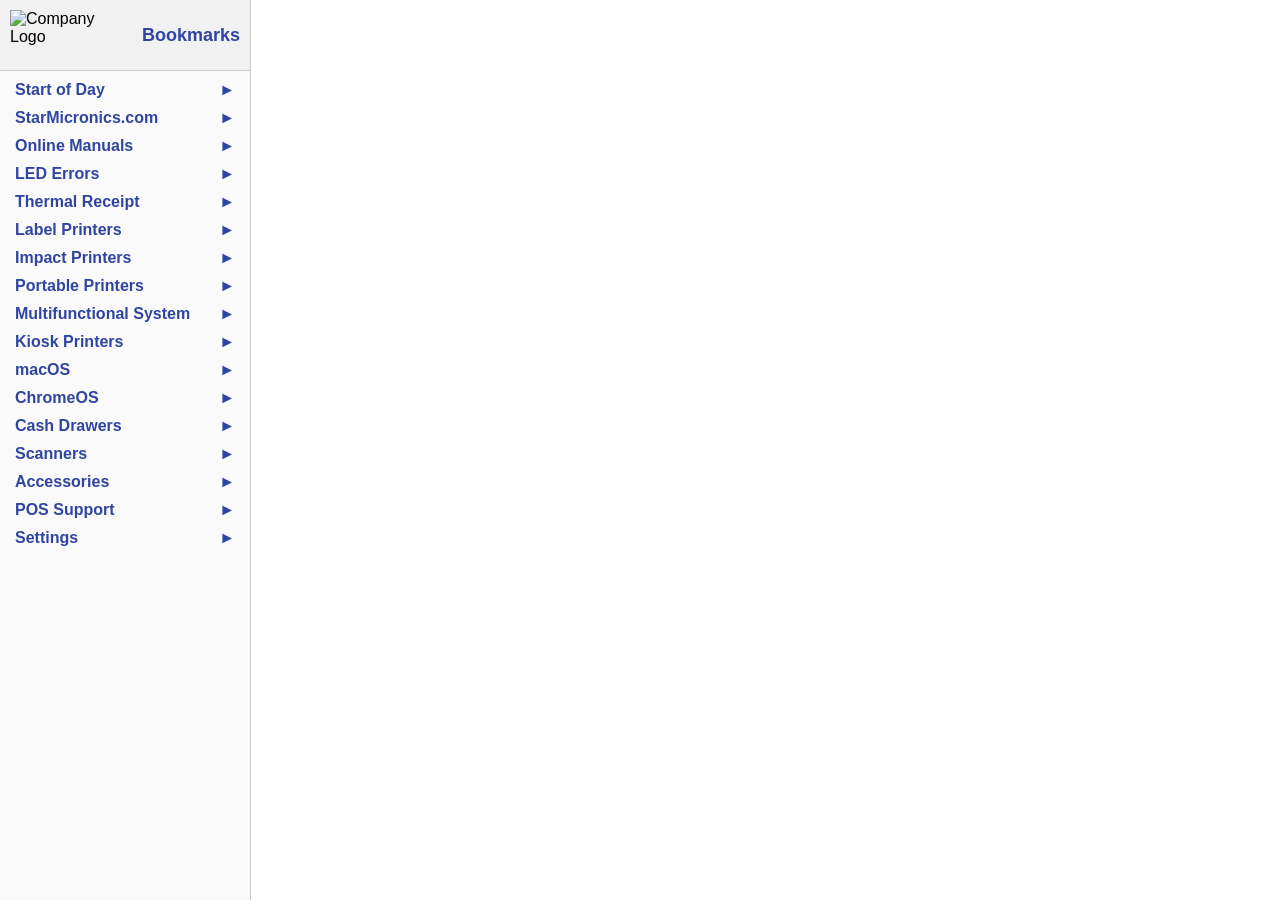
==== index.html @ 552fd94f "Publish MST Bookmarks static site for GitHub Pages. Adds index entry, .nojekyll, and README so the b" ====
<!DOCTYPE html>
<html lang="en">
<head>
  <meta charset="UTF-8">
  <meta http-equiv="refresh" content="0; url=BookMarks.html">
  <link rel="canonical" href="BookMarks.html">
  <title>MST Bookmarks</title>
</head>
<body>
  <p><a href="BookMarks.html">Open MST Bookmarks</a></p>
</body>
</html>
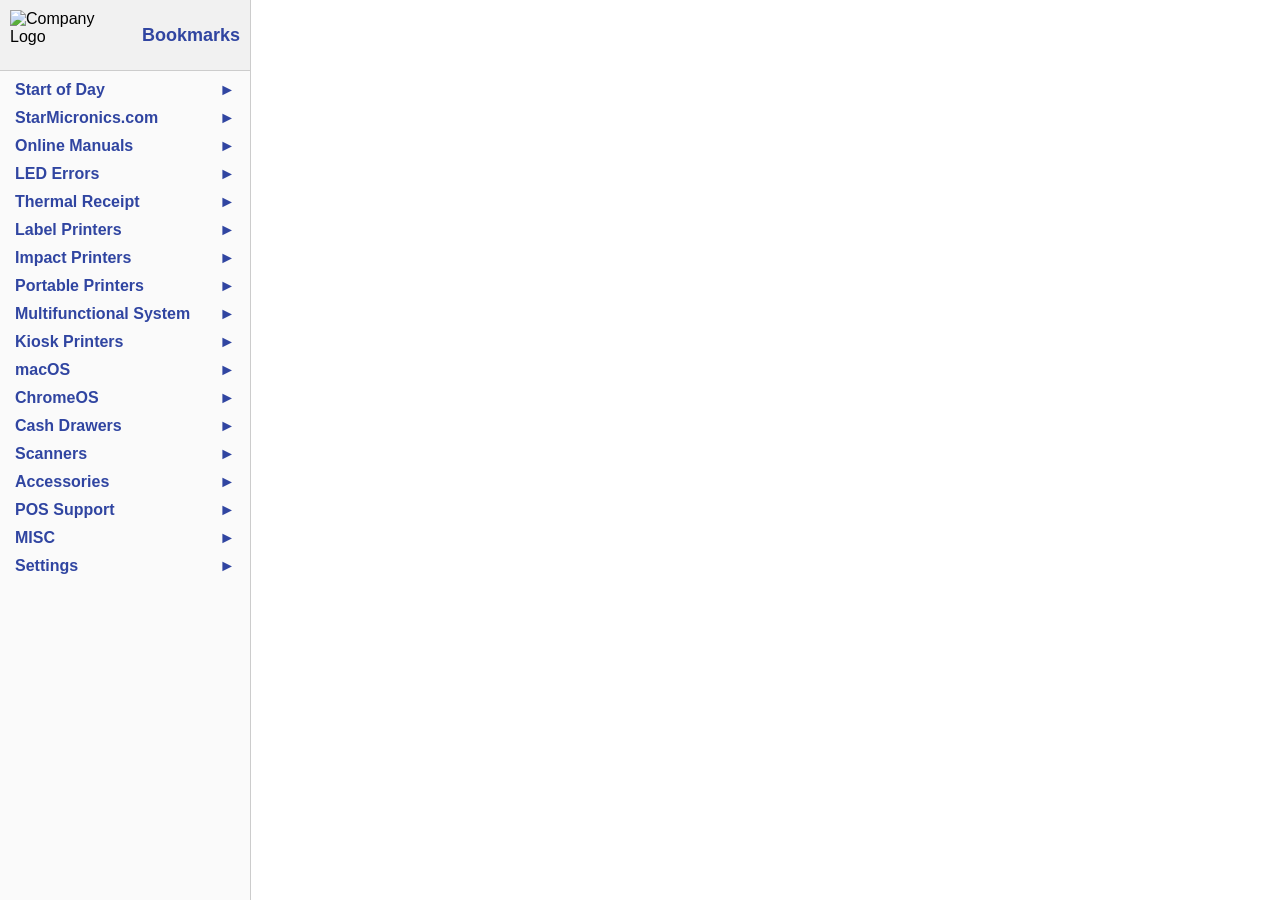
==== commit 1ec5137d: "Remove old bookmarks page, update customization UI, and add lookup data module" ====
--- a/index.html
+++ b/index.html
@@ -2,11 +2,1193 @@
 <html lang="en">
 <head>
   <meta charset="UTF-8">
-  <meta http-equiv="refresh" content="0; url=BookMarks.html">
-  <link rel="canonical" href="BookMarks.html">
-  <title>MST Bookmarks</title>
+  <meta name="viewport" content="width=device-width, initial-scale=1.0">
+  <meta name="robots" content="noindex, nofollow">
+  <title>Bookmarks</title>
+
+<link rel="stylesheet" href="data/css/styles.css">
+
+
 </head>
 <body>
-  <p><a href="BookMarks.html">Open MST Bookmarks</a></p>
+
+  <!-- Sidebar -->
+  <div id="sidebar">
+    <div class="sidebar-header">
+      <img src="https://starmicronics.com/help-center/wp-content/uploads/2020/04/cropped-cropped-Star-Logo-faq-1-1.png" alt="Company Logo" />
+      <h1>Bookmarks</h1>
+    </div>
+
+    <div class="sidebar-content">
+	
+	
+	            	<!-- Category: Start of Day -->
+            			<div class="menu-category" data-id="start-of-day">
+                		<div class="menu-header" onclick="toggleSubmenu(this)">Start of Day</div>
+                		<div class="submenu">
+                    			<a href="https://portal.insperity.com/cs/nsp/index" target="_blank" rel="noopener">Insperity Portal</a>
+		    			<a href="https://starmicronics.onelogin.com/portal" target="_blank" rel="noopener">OneLogin</a>
+                    			<a href="https://starmicronics-my.sharepoint.com/:x:/r/personal/jproyale_starmicronics_com/Documents/Calendario_2026_Q2_rev2.xlsx?d=w1f30620d3a5d46d4b29a61f08160d730&e=4%3a876e6a8d97a84edfaef6d04104dcf1d8&sharingv2=true&fromShare=true&at=9" target="_blank" rel="noopener">Calendario 26 Q2V2</a>
+                    			<a href="https://starmicronics-my.sharepoint.com/:x:/r/personal/jproyale_starmicronics_com/_layouts/15/Doc.aspx?sourcedoc=%7BAB12F56A-429F-43FE-9EB7-D70F8653BCE8%7D&file=MST%20Case%20Report_2024_rev2%202.xlsx&action=default&mobileredirect=true&DefaultItemOpen=1" target="_blank" rel="noopener">MST Case Report</a>
+                    			<a href="https://starmicronics-my.sharepoint.com/:x:/r/personal/jproyale_starmicronics_com/_layouts/15/Doc.aspx?sourcedoc=%7B5C185CD3-61A2-44ED-827C-2BBE449B094A%7D&file=Serial%20Number%20and%20Warranty%20LookUp%20Tool%202023_Light_MST_rev1.1.xlsx&action=default&mobileredirect=true&DefaultItemOpen=1" target="_blank" rel="noopener">Serial Number Search</a>
+                    			<a href="https://starmicronics.lightning.force.com/lightning/page/home" target="_blank" rel="noopener">Salesforce</a>
+		    			<a href="https://www.dropbox.com/work/~Firmware" target="_blank" rel="noopener">Dropbox</a>
+		    			<a href="https://starai.starmicronics.com/" target="_blank" rel="noopener">Star AI</a>
+		    			<a href="https://starmicronics.sharepoint.com/sites/ITTeam/_layouts/15/listforms.aspx?cid=OWFmM2RjYmItNjI4Mi00NjUzLWExZjItZDBmY2ZkYWM4Zjg0&nav=ZWQ3YWM4OWMtYmEzOC00YTNiLWEwNWQtNGVmNTg2M2FmNTI2" target="_blank" rel="noopner">IT Help Desk Form</a>
+					<a href="https://starmicronics.sharepoint.com/:x:/s/MSTMsftTeamsGroup/IQDpHOlBJnt4S6MWox6THQoWAV2IGKGFjDh8aEO6LmSaL4g?e=MAB5lb" target="_blank" rel="noopener">ARM Driver Contact</a>
+					
+                </div>
+            </div>
+
+		   	<!-- starmicronics.com/ -->
+				<div class="menu-category" data-id="starmicronics">
+				<div class="menu-header" onclick="toggleSubmenu(this)">StarMicronics.com</div>
+				<div class="submenu">
+					<a href="https://starmicronics.com/all-products/" target="contentFrame">All Products</a>
+					<a href="https://starmicronics.com/support/" target="contentFrame">Drivers and Manuals</a>
+					<a href="https://starmicronics.com/help-center/" target="contentFrame">Help Center</a>
+
+					
+
+				</div>	
+					
+			</div>
+					
+				
+                       
+
+
+			<!-- Category: Online MANUALS -->
+		 		<div class="menu-category" data-id="online-manuals">
+				<div class="menu-header" onclick="toggleSubmenu(this)">Online Manuals</div>
+				<div class="submenu">
+			<!-- TSP100 Submenu -->
+				<div class="has-sub-submenu" onclick="toggleSubSubmenu(event, this)">TSP100</div>
+				<div class="sub-submenu">
+					
+					<a href="https://www.star-m.jp/products/s_print/tsp100iiibi/manual/en/index.htm" target="contentFrame">TSP100IIIBi</a>
+					<a href="https://www.star-m.jp/products/s_print/tsp100iiilan/manual/en/index.htm" target="contentFrame">TSP100IIILAN</a>
+					<a href="https://www.star-m.jp/products/s_print/tsp100iiiu/manual/en/index.htm" target="contentFrame">TSP100IIIU</a>
+					<a href="https://www.star-m.jp/products/s_print/tsp100iiiw/manual/en/index.htm" target="contentFrame">TSP100IIIW</a>
+					<a href="https://star-m.jp/products/s_print/oml/tsp100iv/manual/en/index.htm" target="contentFrame">TSP100IV</a>
+					<a href="https://www.star-m.jp/products/s_print/oml/tsp100ivsk/manual/en/index.htm" target="contentFrame">TSP100IV SK</a>
+			</div>
+
+
+
+
+
+			<!-- MCP Submenu -->
+				<div class="has-sub-submenu" onclick="toggleSubSubmenu(event, this)">MCP</div>
+				<div class="sub-submenu">
+					<a href="https://www.star-m.jp/products/s_print/mcprint2/manual/en/index.htm" target="contentFrame">mC-Print2</a>
+					<a href="https://www.star-m.jp/products/s_print/mcprint3/manual/en/index.htm" target="contentFrame">mC-Print3 1st GEN</a>
+					<a href="https://www.star-m.jp/products/s_print/oml/mcprint3_gen2/manual/en/index.htm" target="contentFrame">mC-Print3 2nd GEN</a>
+				</div>
+
+			<!-- MCL Submenu -->
+				<div class="has-sub-submenu" onclick="toggleSubSubmenu(event, this)">MCL</div>
+				<div class="sub-submenu">
+					<a href="https://star-m.jp/products/s_print/oml/mclabel2/manual/en/index.htm" target="contentFrame">mC-Label2</a>
+					<a href="https://star-m.jp/products/s_print/oml/mclabel3/manual/en/index.htm" target="contentFrame">mC-Label3</a>
+
+				</div>
+
+					<a href="https://www.star-m.jp/products/s_print/mpop/manual/en/index.htm" target="contentFrame">mPOP</a>
+			
+			<!-- MCW10 Submenu -->			
+				<div class="has-sub-submenu" onclick="toggleSubSubmenu(event, this)">MCW10</div>
+				<div class="sub-submenu">
+					<a href="https://star-m.jp/products/s_print/oml/mcw10/manual/en/index.htm" target="contentFrame">Online Manual</a>
+					<a href="https://starmicronics.com/help-center/knowledge-base/how-to-setup-the-mcw10-wireless-lan-unit/" target="contentFrame">Setup Guide</a>
+					<a href="https://starmicronics.com/help-center/knowledge-base/how-to-reset-the-mcw10-wireless-lan-unit/" target="contentFrame">Reset Network</a>
+					</div>
+
+
+			<!-- Other links -->
+					<a href="https://star-m.jp/products/s_print/oml/bsc10ii/manual/en/index.htm" target="contentFrame">BSC10II</A>
+
+        </div>
+      </div>
+
+
+
+
+			<!-- Category: LED Errors -->
+				<div class="menu-category" data-id="led-errors">
+				<div class="menu-header" onclick="toggleSubmenu(this)">LED Errors</div>
+				<div class="submenu">
+
+			<!-- TSP100 Submenu -->
+				<div class="has-sub-submenu" onclick="toggleSubSubmenu(event, this)">TSP100</div>
+				<div class="sub-submenu">
+					
+					<a href="https://www.star-m.jp/products/s_print/tsp100iiibi/manual/en/troubleshooting/ledIndicators.htm" target="contentFrame">TSP100IIIBi</a>
+					<a href="https://www.star-m.jp/products/s_print/tsp100iiilan/manual/en/troubleshooting/ledIndicators.htm" target="contentFrame">TSP100IIILAN</a>
+					<a href="https://www.star-m.jp/products/s_print/tsp100iiiu/manual/en/troubleshooting/ledIndicators.htm" target="contentFrame">TSP100IIIU</a>
+					<a href="https://www.star-m.jp/products/s_print/tsp100iiiw/manual/en/troubleshooting/ledIndicators.htm" target="contentFrame">TSP100IIIW</a>
+					<a href="https://star-m.jp/products/s_print/oml/tsp100iv/manual/en/troubleshooting/ledIndicators.htm" target="contentFrame">TSP100IV</a>
+					<a href="https://www.star-m.jp/products/s_print/oml/tsp100ivsk/manual/en/troubleshooting/ledIndicators.htm" target="contentFrame">TSP100IV SK</a>
+					<a href="https://starmicronics.com/help-center/knowledge-base/how-do-i-read-the-error-status-or-led-codes-for-my-star-micronics-printer/" target="contentFrame">TSP100ECO</a>
+
+                </div>
+
+
+
+
+			<!-- MCP Submenu -->
+				<div class="has-sub-submenu" onclick="toggleSubSubmenu(event, this)">MCP</div>
+				<div class="sub-submenu">
+					<a href="https://www.star-m.jp/products/s_print/mcprint2/manual/en/troubleshooting/ledIndicators.htm" target="contentFrame">mC-Print2</a>
+					<a href="https://www.star-m.jp/products/s_print/mcprint3/manual/en/troubleshooting/ledIndicators.htm" target="contentFrame">mC-Print3</a>
+			</div>
+			<!-- MCL Submenu -->
+				<div class="has-sub-submenu" onclick="toggleSubSubmenu(event, this)">MCL</div>
+				<div class="sub-submenu">
+					<a href="https://star-m.jp/products/s_print/oml/mclabel2/manual/en/troubleshooting/ledIndicators.htm" target="contentFrame">mC-Label2</a>
+					<a href="https://star-m.jp/products/s_print/oml/mclabel3/manual/en/troubleshooting/ledIndicators.htm" target="contentFrame">mC-Label3</a>
+
+			</div>
+
+					<a href="https://www.star-m.jp/products/s_print/mpop/manual/en/troubleshooting/ledIndicators.htm" target="contentFrame">mPOP</a>
+					<a href="https://star-m.jp/products/s_print/oml/mcw10/manual/en/troubleshooting/ledIndicators.htm" target="contentFrame">MCW10</a>
+					<a href="https://star-m.jp/products/s_print/oml/bsc10ii/manual/en/troubleshooting/ledIndicators.htm" target="contentFrame">BSC10II</a>
+
+            </div>
+		</div>
+
+	
+
+
+			<!-- Category: Thermal Receipt Printers Product/supportpage -->
+				<div class="menu-category" data-id="thermal-receipt">
+				<div class="menu-header" onclick="toggleSubmenu(this)">Thermal Receipt</div>
+				<div class="submenu">
+					<a href="https://starmicronics.com/all-products/#thermal" target="contentFrame"> All Thermal Printers</a>
+
+			<!-- TSP100IIIBi Submenu -->
+				<div class="has-sub-submenu" onclick="toggleSubSubmenu(event, this)">TSP100IIIBi</div>
+				<div class="sub-submenu">
+					<a href="https://starmicronics.com/support/products/tsp100iii-support-page/" target="contentFrame">Support Page</a>
+					<a href="https://starmicronics.com/product/tsp143iii-thermal-receipt-printer-usb-bluetooth-wireless/" target="contentFrame">Product Page</a>
+					<a href="https://www.star-m.jp/products/s_print/tsp100iiibi/manual/en/index.htm" target="contentFrame">Online Manual</a>
+					<a href="https://starmicronics.com/help-center/knowledge-base/how-to-install-a-tsp100-bluetooth-printer-on-windows-using-futureprnt/" target="contentFrame">Windows Setup</a>
+					<a href="https://starmicronics.com/help-center/knowledge-base/how-to-install-a-star-bluetooth-printer-on-mac-os-using-cups/" target="contentFrame">macOS Setup</a>
+					<a href="https://www.star-m.jp/products/s_print/tsp100iiibi/manual/en/troubleshooting/ledIndicators.htm" target="contentFrame">LED Errors</a>
+					<a href="https://starmicronics.com/help-center/knowledge-base/how-to-turn-auto-connection-on-or-off-for-desktop-bluetooth-interface/" target="contentFrame">Auto Connect ON/OFF</a>
+					<a href="https://starmicronics.com/help-center/knowledge-base/how-to-reset-star-bluetooth-printers/" target="contentFrame">Reset Bluetooth</a>
+					<a href="https://starmicronics.com/help-center/knowledge-base/how-to-adjust-print-density-on-a-thermal-printer/#articleTOC_2" target="contentFrame">Density Adjustment</a>
+					<a href="https://starmicronics.com/help-center/knowledge-base/how-to-update-a-printers-firmware-using-the-star-quick-setup-utility/" target="contentFrame">Firmware Update</a>
+					<a href="https://starmicronics.com/help-center/knowledge-base/how-to-reset-the-auto-cutter-of-tsp100-and-tsp650-printers/" target="contentFrame">Cutter Reset</a>
+					<a href="https://starmicronics.com/help-center/knowledge-base/how-to-install-opos-or-javapos-on-tsp100-series-on-windows-os/#articleTOC_0" target="contentFrame">OPOS Setup</a>
+					<a href="https://starmicronics.com/help-center/knowledge-base/how-to-configure-margins-and-paper-size-on-a-web-browser/" target="contentFrame">Browser Margins</a>
+					<a href="https://starmicronics.com/help-center/knowledge-base/how-to-test-star-products-using-the-star-quick-setup-utility-app/" target="contentFrame">Quick Setup Utility</a>
+
+
+
+			</div>
+
+			<!-- TSP100IIILAN Submenu -->
+				<div class="has-sub-submenu" onclick="toggleSubSubmenu(event, this)">TSP100IIILAN</div>
+				<div class="sub-submenu">
+					<a href="https://starmicronics.com/support/products/tsp100iii-support-page/" target="contentFrame">Support Page</a>
+					<a href="https://starmicronics.com/product/tsp143iii-thermal-receipt-printer-usb-bluetooth-wireless/" target="contentFrame">Product Page</a>
+					<a href="https://www.star-m.jp/products/s_print/tsp100iiilan/manual/en/index.htm" target="contentFrame">Online Manual</a>
+                    			<a href="https://starmicronics.com/help-center/knowledge-base/how-to-install-a-tsp100-ethernet-lan-or-wi-fi-printer-on-windows-using-futureprnt/" target="contentFrame">Windows Setup</a>
+                    			<a href="https://starmicronics.com/help-center/knowledge-base/how-to-install-a-star-ethernet-lan-or-wifi-printer-on-macos-using-cups/" target="contentFrame">macOS Setup</a>
+					<a href="https://www.star-m.jp/products/s_print/tsp100iiilan/manual/en/troubleshooting/ledIndicators.htm" target="contentFrame">LED Errors</a>
+                    			<a href="https://starmicronics.com/help-center/knowledge-base/how-to-assign-a-static-ip-address-to-an-ethernet-or-wi-fi-printer/" target="contentFrame">Assign Static IP</a>
+					<a href="https://www.star-m.jp/products/s_print/tsp100iiilan/manual/en/settings/initializingLAN.htm" target="contentFrame">Reset Network</a>
+					<a href="https://starmicronics.com/help-center/knowledge-base/how-to-adjust-print-density-on-a-thermal-printer/#articleTOC_2" target="contentFrame">Density Adjustment</a>
+					<a href="https://starmicronics.com/help-center/knowledge-base/how-to-update-a-printers-firmware-using-the-star-quick-setup-utility/" target="contentFrame">Firmware Update</a>
+					<a href="https://starmicronics.com/help-center/knowledge-base/how-to-reset-the-auto-cutter-of-tsp100-and-tsp650-printers/" target="contentFrame">Cutter Reset</a>
+					<a href="https://starmicronics.com/help-center/knowledge-base/how-to-install-opos-or-javapos-on-tsp100-series-on-windows-os/#articleTOC_0" target="contentFrame">OPOS Setup</a>
+					<a href="https://starmicronics.com/help-center/knowledge-base/how-to-configure-margins-and-paper-size-on-a-web-browser/" target="contentFrame">Browser Margins</a>
+					<a href="https://starmicronics.com/help-center/knowledge-base/how-to-test-star-products-using-the-star-quick-setup-utility-app/" target="contentFrame">Quick Setup Utility</a>
+					<a href="https://starmicronics.com/help-center/knowledge-base/how-to-disable-dhcp-timeout/#articleTOC_2" target="contentFrame">Disble DHCP Timeout</a>
+
+			</div>
+			<!-- TSP100IIIU Submenu -->
+				<div class="has-sub-submenu" onclick="toggleSubSubmenu(event, this)">TSP100IIIU</div>
+				<div class="sub-submenu">
+					<a href="https://starmicronics.com/support/products/tsp100iii-support-page/" target="contentFrame">Support Page</a>
+					<a href="https://starmicronics.com/product/tsp143iii-thermal-receipt-printer-usb-bluetooth-wireless/" target="contentFrame">Product Page</a>
+					<a href="https://www.star-m.jp/products/s_print/tsp100iiiu/manual/en/index.htm" target="contentFrame">Online Manual</a>
+					<a href="https://starmicronics.com/help-center/knowledge-base/how-to-install-a-tsp100-usb-printer-on-windows-using-futureprnt/" target="contentFrame">Windows Setup</a>
+					<a href="https://starmicronics.com/help-center/knowledge-base/how-to-install-a-star-usb-printer-on-macos-using-cups/" target="contentFrame">macOS Setup</a>
+					<a href="https://www.star-m.jp/products/s_print/tsp100iiiu/manual/en/troubleshooting/ledIndicators.htm" target="contentFrame">LED Errors</a>
+					<a href="https://starmicronics.com/help-center/knowledge-base/how-to-adjust-print-density-on-a-thermal-printer/#articleTOC_2" target="contentFrame">Density Adjustment</a>
+					<a href="https://starmicronics.com/help-center/knowledge-base/how-to-update-a-printers-firmware-using-the-star-quick-setup-utility/" target="contentFrame">Firmware Update</a>
+					<a href="https://starmicronics.com/help-center/knowledge-base/how-to-reset-the-auto-cutter-of-tsp100-and-tsp650-printers/" target="contentFrame">Cutter Reset</a>
+					<a href="https://starmicronics.com/help-center/knowledge-base/how-to-install-opos-or-javapos-on-tsp100-series-on-windows-os/#articleTOC_0" target="contentFrame">OPOS Setup</a>
+					<a href="https://starmicronics.com/help-center/knowledge-base/how-to-configure-margins-and-paper-size-on-a-web-browser/" target="contentFrame">Browser Margins</a>
+					<a href="https://starmicronics.com/help-center/knowledge-base/how-to-test-star-products-using-the-star-quick-setup-utility-app/" target="contentFrame">Quick Setup Utility</a>
+
+			</div>
+
+			<!-- TSP100IIIW Submenu -->
+				<div class="has-sub-submenu" onclick="toggleSubSubmenu(event, this)">TSP100IIIW</div>
+				<div class="sub-submenu">
+					<a href="https://starmicronics.com/support/products/tsp100iii-support-page/" target="contentFrame">Support Page</a>
+					<a href="https://starmicronics.com/product/tsp143iii-thermal-receipt-printer-usb-bluetooth-wireless/" target="contentFrame">Product Page</a>
+					<a href="https://www.star-m.jp/products/s_print/tsp100iiiw/manual/en/index.htm" target="contentFrame">Online Manual</a>
+                    			<a href="https://starmicronics.com/help-center/knowledge-base/how-to-install-a-tsp100-ethernet-lan-or-wi-fi-printer-on-windows-using-futureprnt/" target="contentFrame">Windows Setup</a>
+                    			<a href="https://starmicronics.com/help-center/knowledge-base/how-to-install-a-star-ethernet-lan-or-wifi-printer-on-macos-using-cups/" target="contentFrame">macOS Setup</a>
+					<a href="https://starmicronics.com/help-center/knowledge-base/how-to-connect-a-tsp100iiiw-printer-to-a-wi-fi-network-using-wps/" target="contentFrame">WPS Setup</a>
+                    			<a href="https://starmicronics.com/help-center/knowledge-base/how-to-setup-a-tsp100iiiw-on-a-wifi-network/" target="contentFrame">NO WPS Setup</a>
+					<a href="https://www.star-m.jp/products/s_print/tsp100iiiw/manual/en/troubleshooting/ledIndicators.htm" target="contentFrame">LED Errors</a>
+					<a href="https://starmicronics.com/help-center/knowledge-base/how-to-assign-a-static-ip-address-to-an-ethernet-or-wi-fi-printer/" target="contentFrame">Assign Static IP</a>
+					<a href="https://www.star-m.jp/products/s_print/tsp100iiiw/manual/en/settings/initializingWLAN.htm" target="contentFrame">Reset Network</a>
+					<a href="https://starmicronics.com/help-center/knowledge-base/how-to-adjust-print-density-on-a-thermal-printer/#articleTOC_2" target="contentFrame">Density Adjustment</a>
+					<a href="https://starmicronics.com/help-center/knowledge-base/how-to-update-a-printers-firmware-using-the-star-quick-setup-utility/" target="contentFrame">Firmware Update</a>
+					<a href="https://starmicronics.com/help-center/knowledge-base/how-to-reset-the-auto-cutter-of-tsp100-and-tsp650-printers/" target="contentFrame">Cutter Reset</a>
+					<a href="https://starmicronics.com/help-center/knowledge-base/how-to-install-opos-or-javapos-on-tsp100-series-on-windows-os/#articleTOC_0" target="contentFrame">OPOS Setup</a>
+					<a href="https://starmicronics.com/help-center/knowledge-base/how-to-configure-margins-and-paper-size-on-a-web-browser/" target="contentFrame">Browser Margins</a>
+					<a href="https://starmicronics.com/help-center/knowledge-base/how-to-test-star-products-using-the-star-quick-setup-utility-app/" target="contentFrame">Quick Setup Utility</a>
+					<a href="https://starmicronics.com/help-center/knowledge-base/how-to-disable-dhcp-timeout/#articleTOC_2" target="contentFrame">Disble DHCP Timeout</a>
+
+
+			</div>
+
+
+
+			<!-- TSP100IV Submenu -->
+				<div class="has-sub-submenu" onclick="toggleSubSubmenu(event, this)">TSP100IV</div>
+				<div class="sub-submenu">
+					<a href="https://starmicronics.com/support/products/tsp100iv-support-page/" target="contentFrame">Support Page</a>
+					<a href="https://starmicronics.com/product/tsp143iv-thermal-receipt-printer/" target="contentFrame">Product Page</a>
+					<a href="https://star-m.jp/products/s_print/oml/tsp100iv/manual/en/index.htm" target="contentFrame">Online Manual</a>
+                   			<a href="https://starmicronics.com/help-center/knowledge-base/how-to-install-a-bluetooth-printer-using-star-windows-software/" target="contentFrame">BT Win Setup</a>
+					<a href="https://starmicronics.com/help-center/knowledge-base/how-to-install-a-star-bluetooth-printer-on-mac-os-using-cups/" target="contentFrame">BT MAC Setup</a>
+                    			<a href="https://starmicronics.com/help-center/knowledge-base/how-to-install-an-ethernet-or-Wi-Fi-printer-using-star-windows-software/" target="contentFrame">L/W Win Setup</a>
+                    			<a href="https://starmicronics.com/help-center/knowledge-base/how-to-install-a-star-ethernet-lan-or-wifi-printer-on-macos-using-cups/" target="contentFrame">L/W MAC Setup</a>
+					<a href="https://starmicronics.com/help-center/knowledge-base/how-to-install-a-usb-printer-using-star-windows-software/" target="contentFrame">USB Win Setup</a>
+					<a href="https://starmicronics.com/help-center/knowledge-base/how-to-install-a-star-usb-printer-on-macos-using-cups/" target="contentFrame">USB MAC Setup</a>
+					<a href="https://star-m.jp/products/s_print/oml/tsp100iv/manual/en/troubleshooting/ledIndicators.htm" target="contentFrame">LED Errors</a>
+					<a href="https://starmicronics.com/help-center/knowledge-base/how-to-assign-a-static-ip-address-to-an-ethernet-or-wi-fi-printer/" target="contentFrame">Assign Static IP</a>
+					<a href="https://starmicronics.com/help-center/knowledge-base/how-to-turn-auto-connection-on-or-off-for-desktop-bluetooth-interface/" target="contentFrame">Auto Connect ON/OFF</a>
+					<a href="https://star-m.jp/products/s_print/oml/tsp100iv/manual/en/convenientFunctions/initializingNetwork.htm" target="contentFrame">Reset BT & Network</a>
+					<a href="https://starmicronics.com/help-center/knowledge-base/how-to-update-a-printers-firmware-using-the-star-quick-setup-utility/" target="contentFrame">Firmware Update</a>
+					<a href="https://starmicronics.com/help-center/knowledge-base/how-to-reset-the-auto-cutter-of-tsp100-and-tsp650-printers/" target="contentFrame">Cutter Reset</a>
+					<a href="https://starmicronics.com/help-center/knowledge-base/how-to-adjust-print-density-on-a-thermal-printer/#articleTOC_4" target="contentFrame">Density Adjustment</a>
+					<a href="https://starmicronics.com/help-center/knowledge-base/setup-opos-driver-with-star-printers-using-starprnt-utility/" target="contentFrame">OPOS Setup</a>
+					<a href="https://starmicronics.com/help-center/knowledge-base/how-to-configure-margins-and-paper-size-on-a-web-browser/" target="contentFrame">Browser Margins</a>
+					<a href="https://starmicronics.com/help-center/knowledge-base/how-to-test-star-products-using-the-star-quick-setup-utility-app/" target="contentFrame">Quick Setup Utility</a>
+					<a href="https://starmicronics.com/help-center/knowledge-base/how-to-disable-dhcp-timeout/#articleTOC_6" target="contentFrame">Disble DHCP Timeout</a>
+					<a href="https://star-m.jp/products/s_print/oml/tsp100iv/manual/en/convenientFunctions/settingsCloudPRNT.htm" target="contentFrame">CloudPRNT Setup</a>
+					<a href="http://webprnt.com/demofiles/CloudPRNT.html" target="contentFrame">CloudPRNT Demo</a>
+
+					
+			</div>
+
+			<!-- TSP100ECO Submenu -->
+				<div class="has-sub-submenu" onclick="toggleSubSubmenu(event, this)">TSP100ECO</div>
+				<div class="sub-submenu">
+					<a href="https://starmicronics.com/support/products/tsp100eco-support-page/" target="contentFrame">Support Page</a>
+					<a href="https://starmicronics.com/help-center/knowledge-base/how-to-install-a-tsp100-usb-printer-on-windows-using-futureprnt/" target="contentFrame">Windows Setup</a>
+					<a href="https://starmicronics.com/help-center/knowledge-base/how-to-install-a-star-usb-printer-on-macos-using-cups/" target="contentFrame">MACOS Setup</a>
+					<a href="https://starmicronics.com/help-center/knowledge-base/how-do-i-read-the-error-status-or-led-codes-for-my-star-micronics-printer/" target="contentFrame">LED Errors</a>
+					<a href="https://starmicronics.com/help-center/knowledge-base/how-to-adjust-print-density-on-a-thermal-printer/#articleTOC_2" target="contentFrame">Density Adjustment</a>
+					<a href="https://starmicronics.com/help-center/knowledge-base/how-to-update-a-printers-firmware-using-the-star-quick-setup-utility/" target="contentFrame">Firmware Update</a>
+					<a href="https://starmicronics.com/help-center/knowledge-base/how-to-reset-the-auto-cutter-of-tsp100-and-tsp650-printers/" target="contentFrame">Cutter Reset</a>
+					<a href="https://starmicronics.com/help-center/knowledge-base/how-to-install-opos-or-javapos-on-tsp100-series-on-windows-os/#articleTOC_0" target="contentFrame">OPOS Setup</a>
+					<a href="https://starmicronics.com/help-center/knowledge-base/how-to-configure-margins-and-paper-size-on-a-web-browser/" target="contentFrame">Browser Margins</a>
+					<a href="https://starmicronics.com/help-center/knowledge-base/how-to-test-star-products-using-the-star-quick-setup-utility-app/" target="contentFrame">Quick Setup Utility</a>
+
+
+			</div>		
+	
+
+
+			<!-- mC-Print2 Submenu -->
+				<div class="has-sub-submenu" onclick="toggleSubSubmenu(event, this)">mC-Print2</div>
+				<div class="sub-submenu">
+                    			<a href="https://starmicronics.com/support/products/mc-print2-support-page/" target="contentFrame">Support Page</a>
+                    			<a href="https://starmicronics.com/product/mc-print2-mpos-credit-card-receipt-printer-space-saving-footprint/" target="contentFrame">Product Page</a>
+					<a href="https://www.star-m.jp/products/s_print/mcprint2/manual/en/index.htm" target="contentFrame">Online Manual</a>
+					<a href="https://starmicronics.com/help-center/knowledge-base/how-to-install-a-bluetooth-printer-using-star-windows-software/" target="contentFrame">BT Win Setup</a>
+					<a href="https://starmicronics.com/help-center/knowledge-base/how-to-install-a-star-bluetooth-printer-on-mac-os-using-cups/" target="contentFrame">BT MAC Setup</a>
+                    			<a href="https://starmicronics.com/help-center/knowledge-base/how-to-install-an-ethernet-or-Wi-Fi-printer-using-star-windows-software/" target="contentFrame">L/W Win Setup</a>
+                    			<a href="https://starmicronics.com/help-center/knowledge-base/how-to-install-a-star-ethernet-lan-or-wifi-printer-on-macos-using-cups/" target="contentFrame">L/W MAC Setup</a>
+					<a href="https://starmicronics.com/help-center/knowledge-base/how-to-install-a-usb-printer-using-star-windows-software/" target="contentFrame">USB Win Setup</a>
+					<a href="https://starmicronics.com/help-center/knowledge-base/how-to-install-a-star-usb-printer-on-macos-using-cups/" target="contentFrame">USB MAC Setup</a>
+					<a href="https://www.star-m.jp/products/s_print/mcprint2/manual/en/troubleshooting/ledIndicators.htm" target="contentFrame">LED Errors</a>
+					<a href="https://starmicronics.com/help-center/knowledge-base/how-to-assign-a-static-ip-address-to-an-ethernet-or-wi-fi-printer/" target="contentFrame">Assign Static IP</a>
+					<a href="https://starmicronics.com/help-center/knowledge-base/how-to-turn-auto-connection-on-or-off-for-desktop-bluetooth-interface/" target="contentFrame">Auto Connect ON/OFF</a>
+					<a href="https://www.star-m.jp/products/s_print/mcprint2/manual/en/settings/initializingNetwork.htm" target="contentFrame">Reset BT & Network</a>
+
+					<a href="https://starmicronics.com/help-center/knowledge-base/how-to-update-a-printers-firmware-using-the-star-quick-setup-utility/" target="contentFrame">Firmware Update</a>
+					<a href="https://starmicronics.com/help-center/knowledge-base/how-to-adjust-print-density-on-a-thermal-printer/#articleTOC_4" target="contentFrame">Density Adjustment</a>
+					<a href="https://starmicronics.com/help-center/knowledge-base/setup-opos-driver-with-star-printers-using-starprnt-utility/" target="contentFrame">OPOS Setup</a>
+					<a href="https://starmicronics.com/help-center/knowledge-base/how-to-configure-margins-and-paper-size-on-a-web-browser/" target="contentFrame">Browser Margins</a>
+					<a href="https://starmicronics.com/help-center/knowledge-base/how-to-test-star-products-using-the-star-quick-setup-utility-app/" target="contentFrame">Quick Setup Utility</a>
+					<a href="https://starmicronics.com/help-center/knowledge-base/how-to-disable-dhcp-timeout/#articleTOC_5" target="contentFrame">Disble DHCP Timeout</a>
+					<a href="https://www.star-m.jp/products/s_print/mcprint2/manual/en/settings/settingsCloudPRNT.htm" target="contentFrame">CloudPRNT Setup</a>
+					<a href="https://www.star-m.jp/products/s_print/mcprint2/manual/en/settings/settingsWebPRNT.htm" target="contentFrame">WebPRNT Setup</a>
+					<a href="http://webprnt.com/demofiles/CloudPRNT.html" target="contentFrame">CloudPRNT Demo</a>
+
+
+
+				
+				
+			</div>
+
+			<!-- mC-Print3 Submenu -->
+				<div class="has-sub-submenu" onclick="toggleSubSubmenu(event, this)">mC-Print3</div>
+				<div class="sub-submenu">
+					<a href="https://starmicronics.com/support/products/mc-print3-support-page/" target="contentFrame">Support Page</a>
+					<a href="https://starmicronics.com/product/mc-print3-pos-receipt-printer-retail-kitchen-online-ordering/" target="contentFrame">Product Page</a>
+					<a href="https://www.star-m.jp/products/s_print/mcprint3/manual/en/index.htm" target="contentFrame">Online Manual GEN1</a>
+					<a href="https://www.star-m.jp/products/s_print/oml/mcprint3_gen2/manual/en/index.htm" target="contentFrame">Online Manual GEN2</a>
+					<a href="https://starmicronics.com/help-center/knowledge-base/how-to-install-a-bluetooth-printer-using-star-windows-software/" target="contentFrame">BT Win Setup</a>
+					<a href="https://starmicronics.com/help-center/knowledge-base/how-to-install-a-star-bluetooth-printer-on-mac-os-using-cups/" target="contentFrame">BT MAC Setup</a>
+                    			<a href="https://starmicronics.com/help-center/knowledge-base/how-to-install-an-ethernet-or-Wi-Fi-printer-using-star-windows-software/" target="contentFrame">L/W Win Setup</a>
+                    			<a href="https://starmicronics.com/help-center/knowledge-base/how-to-install-a-star-ethernet-lan-or-wifi-printer-on-macos-using-cups/" target="contentFrame">L/W MAC Setup</a>
+					<a href="https://starmicronics.com/help-center/knowledge-base/how-to-install-a-usb-printer-using-star-windows-software/" target="contentFrame">USB Win Setup</a>
+					<a href="https://starmicronics.com/help-center/knowledge-base/how-to-install-a-star-usb-printer-on-macos-using-cups/" target="contentFrame">USB MAC Setup</a>
+					<a href="https://www.star-m.jp/products/s_print/mcprint3/manual/en/troubleshooting/ledIndicators.htm" target="contentFrame">LED Errors G1</a>
+					<a href="https://www.star-m.jp/products/s_print/oml/mcprint3_gen2/manual/en/troubleshooting/ledIndicators.htm" target="contentFrame">LED Errors G2</a>
+					<a href="https://starmicronics.com/help-center/knowledge-base/how-to-assign-a-static-ip-address-to-an-ethernet-or-wi-fi-printer/" target="contentFrame">Assign Static IP</a>
+					<a href="https://starmicronics.com/help-center/knowledge-base/how-to-turn-auto-connection-on-or-off-for-desktop-bluetooth-interface/" target="contentFrame">Auto Connect ON/OFF</a>
+					<a href="https://www.star-m.jp/products/s_print/mcprint3/manual/en/settings/initializingNetwork.htm" target="contentFrame">Rst BT & Network G1</a>
+					<a href="https://www.star-m.jp/products/s_print/oml/mcprint3_gen2/manual/en/settings/initializingNetwork.htm" target="contentFrame">Rst BT & Network G2</a>
+					<a href="https://starmicronics.com/help-center/knowledge-base/how-to-update-a-printers-firmware-using-the-star-quick-setup-utility/" target="contentFrame">Firmware Update</a>
+					<a href="https://starmicronics.com/help-center/knowledge-base/how-to-adjust-print-density-on-a-thermal-printer/#articleTOC_4" target="contentFrame">Density Adjustment</a>
+					<a href="https://starmicronics.com/help-center/knowledge-base/setup-opos-driver-with-star-printers-using-starprnt-utility/" target="contentFrame">OPOS Setup</a>
+					<a href="https://starmicronics.com/help-center/knowledge-base/how-to-configure-margins-and-paper-size-on-a-web-browser/" target="contentFrame">Browser Margins</a>
+					<a href="https://starmicronics.com/help-center/knowledge-base/how-to-test-star-products-using-the-star-quick-setup-utility-app/" target="contentFrame">Quick Setup Utility</a>
+					<a href="https://starmicronics.com/help-center/knowledge-base/how-to-disable-dhcp-timeout/#articleTOC_5" target="contentFrame">Disble DHCP Timeout</a>
+					<a href="https://www.star-m.jp/products/s_print/mcprint3/manual/en/settings/settingsCloudPRNT.htm" target="contentFrame">CloudPRNT Setup</a>
+					<a href="https://www.star-m.jp/products/s_print/mcprint3/manual/en/settings/settingsWebPRNT.htm" target="contentFrame">WebPRNT Setup</a>
+					<a href="http://webprnt.com/demofiles/CloudPRNT.html" target="contentFrame">CloudPRNT Demo</a>
+
+
+
+
+
+			</div>
+
+
+
+			<!-- mPOP Submenu -->
+				<div class="has-sub-submenu" onclick="toggleSubSubmenu(event, this)">mPOP</div>
+				<div class="sub-submenu">
+					<a href="https://starmicronics.com/support/products/mpop-support-page/" target="contentFrame">Support Page</a>
+					<a href="https://starmicronics.com/product/mpop-receipt-printer-and-cash-drawer-combo/" target="contentFrame">Product Page</a>
+					<a href="https://www.star-m.jp/products/s_print/mpop/manual/en/index.htm" target="contentFrame">Online Manual</a>
+                   			<a href="https://starmicronics.com/help-center/knowledge-base/how-to-install-a-bluetooth-printer-using-star-windows-software/" target="contentFrame">BT Win Setup</a>
+					<a href="https://starmicronics.com/help-center/knowledge-base/how-to-install-a-star-bluetooth-printer-on-mac-os-using-cups/" target="contentFrame">BT MAC Setup</a>
+					<a href="https://starmicronics.com/help-center/knowledge-base/how-to-install-a-usb-printer-using-star-windows-software/" target="contentFrame">USB Win Setup</a>
+					<a href="https://starmicronics.com/help-center/knowledge-base/how-to-install-a-star-usb-printer-on-macos-using-cups/" target="contentFrame">USB MAC Setup</a>
+					<a href="https://www.star-m.jp/products/s_print/mpop/manual/en/troubleshooting/ledIndicators.htm" target="contentFrame">LED Errors</a>
+
+					<a href="https://www.star-m.jp/products/s_print/mpop/manual/en/settings/autoConnection.htm" target="contentFrame">Auto Connect ON/OFF</a>
+					<a href="https://www.star-m.jp/products/s_print/mpop/manual/en/settings/initializingBluetooth.htm" target="contentFrame">Reset Bluetooth</a>
+					<a href="https://starmicronics.com/help-center/knowledge-base/how-to-update-a-printers-firmware-using-the-star-quick-setup-utility/" target="contentFrame">Firmware Update</a>
+					<a href="https://starmicronics.com/help-center/knowledge-base/how-to-adjust-print-density-on-a-thermal-printer/#articleTOC_4" target="contentFrame">Density Adjustment</a>
+					<a href="https://starmicronics.com/help-center/knowledge-base/setup-opos-driver-with-star-printers-using-starprnt-utility/" target="contentFrame">OPOS Setup</a>
+					<a href="https://starmicronics.com/help-center/knowledge-base/how-to-setup-webprnt-browser-for-ios/" target="contentFrame">Setup WebPRNT</a>
+					<a href="https://starmicronics.com/help-center/knowledge-base/how-to-configure-margins-and-paper-size-on-a-web-browser/" target="contentFrame">Browser Margins</a>
+					<a href="https://starmicronics.com/help-center/knowledge-base/how-to-test-star-products-using-the-star-quick-setup-utility-app/" target="contentFrame">Quick Setup Utility</a>
+
+
+
+			</div>
+			
+			<!-- TSP1000 Submenu -->
+				<div class="has-sub-submenu" onclick="toggleSubSubmenu(event, this)">TSP1000</div>
+				<div class="sub-submenu">
+					<a href="https://starmicronics.com/support/products/tsp1000-support-page/" target="contentFrame">Support Page</a>
+					<a href="https://starmicronics.com/product/tsp1000-high-volume-printer-lottery-event-ticket-name-tag-badges/" target="contentFrame">Product Page</a>
+			</div>
+			
+
+
+			<!-- TSP650II Submenu -->
+				<div class="has-sub-submenu" onclick="toggleSubSubmenu(event, this)">TSP650II</div>
+				<div class="sub-submenu">
+					<a href="https://starmicronics.com/support/products/tsp650ii-support-page/" target="contentFrame">Support Page</a>
+					<a href="https://starmicronics.com/help-center/knowledge-base/how-to-install-a-bluetooth-printer-on-windows-using-starprnt-intelligence/" target="contentFrame">BT Win Setup</a>
+					<a href="https://starmicronics.com/help-center/knowledge-base/how-to-install-a-star-bluetooth-printer-on-mac-os-using-cups/" target="contentFrame">BT MAC Setup</a>
+                    			<a href="https://starmicronics.com/help-center/knowledge-base/installing-a-desktop-ethernet-or-wi-fi-printer-in-windows-using-the-starprnt-utility/" target="contentFrame">L/W Win Setup</a>
+                    			<a href="https://starmicronics.com/help-center/knowledge-base/how-to-install-a-star-ethernet-lan-or-wifi-printer-on-macos-using-cups/" target="contentFrame">L/W MAC Setup</a>
+					<a href="https://starmicronics.com/help-center/knowledge-base/installing-a-desktop-usb-printer-in-windows-with-the-starprnt-driver/" target="contentFrame">USB Win Setup</a>
+					<a href="https://starmicronics.com/help-center/knowledge-base/how-to-install-a-star-usb-printer-on-macos-using-cups/" target="contentFrame">USB MAC Setup</a>
+					<a href="https://starmicronics.com/help-center/knowledge-base/how-do-i-read-the-error-status-or-led-codes-for-my-star-micronics-printer/" target="contentFrame">LED Errors</a>
+					<a href="https://starmicronics.com/help-center/knowledge-base/how-to-assign-a-static-ip-address-to-an-ethernet-or-wi-fi-printer/" target="contentFrame">Assign Static IP</a>
+					<a href="https://starmicronics.com/help-center/knowledge-base/how-to-turn-auto-connection-on-or-off-for-desktop-bluetooth-interface/" target="contentFrame">Auto Connect ON/OFF</a>
+					<a href="https://starmicronics.com/help-center/knowledge-base/how-to-reset-star-bluetooth-printers/" target="contentFrame">Reset Bluetooth</a>
+					<a href="https://starmicronics.com/help-center/knowledge-base/how-to-reset-a-star-micronics-ethernet-or-wi-fi-printer" target="contentFrame">Reset Network</a>
+					<a href="https://starmicronics.com/help-center/knowledge-base/how-to-reset-the-auto-cutter-of-tsp100-and-tsp650-printers/" target="contentFrame">Cutter Reset</a>
+					<a href="https://starmicronics.com/help-center/knowledge-base/how-to-adjust-print-density-on-a-thermal-printer/#articleTOC_3" target="contentFrame">Density Adjustment</a>
+					<a href="https://starmicronics.com/help-center/knowledge-base/setup-opos-driver-with-star-printers-using-starprnt-utility/" target="contentFrame">OPOS Setup</a>
+					<a href="https://starmicronics.com/help-center/knowledge-base/how-to-change-the-emulation-on-star-desktop-printers/" target="contentFrame">Change Emulation</a>
+					<a href="https://starmicronics.com/help-center/knowledge-base/how-to-configure-margins-and-paper-size-on-a-web-browser/" target="contentFrame">Browser Margins</a>
+					<a href="https://starmicronics.com/help-center/knowledge-base/how-to-test-star-products-using-the-starprnt-sdk-app/" target="contentFrame">StarPRNT SDK</a>
+					<a href="https://starmicronics.com/help-center/knowledge-base/how-to-disable-dhcp-timeout/#articleTOC_3" target="contentFrame">Disble DHCP Timeout</a>
+					<a href="https://starmicronics.com/help-center/knowledge-base/how-to-setup-webprnt-browser-for-ios/" target="contentFrame">Setup WebPRNT</a>
+
+					<a href="https://star-m.jp/products/s_print/sdk/StarCloudPRNT/manual/en/client.html" target="contentFrame">CloudPRNT Setup</a>
+					<a href="http://webprnt.com/demofiles/CloudPRNT.html" target="contentFrame">CloudPRNT Demo</a>
+					<a href="https://starmicronics.com/help-center/knowledge-base/how-to-setup-a-wi-fi-dongle/" target="contentFrame">Setup WIFI Dongle</a>
+
+
+			</div>			
+
+
+
+
+			<!-- TSP700II Submenu -->
+				<div class="has-sub-submenu" onclick="toggleSubSubmenu(event, this)">TSP700II</div>
+				<div class="sub-submenu">
+					<a href="https://starmicronics.com/support/products/tsp700ii-support-page/" target="contentFrame">Support Page</a>
+					<a href="https://starmicronics.com/product/tsp743ii-wall-mountable-thermal-receipt-label-printer-qr-codes-barcodes/" target="contentFrame">Product Page</a>
+					<a href="https://starmicronics.com/help-center/knowledge-base/how-to-install-a-bluetooth-printer-on-windows-using-starprnt-intelligence/" target="contentFrame">BT Win Setup</a>
+					<a href="https://starmicronics.com/help-center/knowledge-base/how-to-install-a-star-bluetooth-printer-on-mac-os-using-cups/" target="contentFrame">BT MAC Setup</a>
+                    			<a href="https://starmicronics.com/help-center/knowledge-base/installing-a-desktop-ethernet-or-wi-fi-printer-in-windows-using-the-starprnt-utility/" target="contentFrame">L/W Win Setup</a>
+                    			<a href="https://starmicronics.com/help-center/knowledge-base/how-to-install-a-star-ethernet-lan-or-wifi-printer-on-macos-using-cups/" target="contentFrame">L/W MAC Setup</a>
+					<a href="https://starmicronics.com/help-center/knowledge-base/installing-a-desktop-usb-printer-in-windows-with-the-starprnt-driver/" target="contentFrame">USB Win Setup</a>
+					<a href="https://starmicronics.com/help-center/knowledge-base/how-to-install-a-star-usb-printer-on-macos-using-cups/" target="contentFrame">USB MAC Setup</a>
+					<a href="https://starmicronics.com/help-center/knowledge-base/how-do-i-read-the-error-status-or-led-codes-for-my-star-micronics-printer/" target="contentFrame">LED Errors</a>
+					<a href="https://starmicronics.com/help-center/knowledge-base/how-to-assign-a-static-ip-address-to-an-ethernet-or-wi-fi-printer/" target="contentFrame">Assign Static IP</a>
+					<a href="https://starmicronics.com/help-center/knowledge-base/how-to-turn-auto-connection-on-or-off-for-desktop-bluetooth-interface/" target="contentFrame">Auto Connect ON/OFF</a>
+					<a href="https://starmicronics.com/help-center/knowledge-base/how-to-reset-star-bluetooth-printers/" target="contentFrame">Reset Bluetooth</a>
+					<a href="https://starmicronics.com/help-center/knowledge-base/how-to-reset-a-star-micronics-ethernet-or-wi-fi-printer" target="contentFrame">Reset Network</a>
+					<a href="https://starmicronics.com/help-center/knowledge-base/how-to-adjust-print-density-on-a-thermal-printer/#articleTOC_3" target="contentFrame">Density Adjustment</a>
+					<a href="https://starmicronics.com/help-center/knowledge-base/setup-opos-driver-with-star-printers-using-starprnt-utility/" target="contentFrame">OPOS Setup</a>
+					<a href="https://starmicronics.com/help-center/knowledge-base/how-to-change-the-emulation-on-star-desktop-printers/" target="contentFrame">Change Emulation</a>
+					<a href="https://starmicronics.com/help-center/knowledge-base/how-to-configure-margins-and-paper-size-on-a-web-browser/" target="contentFrame">Browser Margins</a>
+					<a href="https://starmicronics.com/help-center/knowledge-base/how-to-test-star-products-using-the-starprnt-sdk-app/" target="contentFrame">StarPRNT SDK</a>
+					<a href="https://starmicronics.com/help-center/knowledge-base/how-to-disable-dhcp-timeout/#articleTOC_3" target="contentFrame">Disble DHCP Timeout</a>
+					<a href="https://starmicronics.com/help-center/knowledge-base/how-to-setup-webprnt-browser-for-ios/" target="contentFrame">Setup WebPRNT</a>
+
+					<a href="https://star-m.jp/products/s_print/sdk/StarCloudPRNT/manual/en/client.html" target="contentFrame">CloudPRNT Setup</a>
+					<a href="http://webprnt.com/demofiles/CloudPRNT.html" target="contentFrame">CloudPRNT Demo</a>
+					<a href="https://starmicronics.com/help-center/knowledge-base/how-to-setup-a-wi-fi-dongle/" target="contentFrame">Setup WIFI Dongle</a>
+
+			</div>	
+
+			<!-- TSP800II Submenu -->
+				<div class="has-sub-submenu" onclick="toggleSubSubmenu(event, this)">TSP800II</div>
+				<div class="sub-submenu">
+					<a href="https://starmicronics.com/support/products/tsp800ii-support-page/" target="contentFrame">Support Page</a>
+					<a href="https://starmicronics.com/product/tsp847ii-wide-format-label-printer-airprint-shipping-warehouse/" target="contentFrame">Product Page</a>
+					<a href="https://starmicronics.com/help-center/knowledge-base/how-to-install-a-bluetooth-printer-on-windows-using-starprnt-intelligence/" target="contentFrame">BT Win Setup</a>
+					<a href="https://starmicronics.com/help-center/knowledge-base/how-to-install-a-star-bluetooth-printer-on-mac-os-using-cups/" target="contentFrame">BT MAC Setup</a>
+                    			<a href="https://starmicronics.com/help-center/knowledge-base/installing-a-desktop-ethernet-or-wi-fi-printer-in-windows-using-the-starprnt-utility/" target="contentFrame">L/W Win Setup</a>
+                    			<a href="https://starmicronics.com/help-center/knowledge-base/how-to-install-a-star-ethernet-lan-or-wifi-printer-on-macos-using-cups/" target="contentFrame">L/W MAC Setup</a>
+					<a href="https://starmicronics.com/help-center/knowledge-base/installing-a-desktop-usb-printer-in-windows-with-the-starprnt-driver/" target="contentFrame">USB Win Setup</a>
+					<a href="https://starmicronics.com/help-center/knowledge-base/how-to-install-a-star-usb-printer-on-macos-using-cups/" target="contentFrame">USB MAC Setup</a>
+					<a href="https://starmicronics.com/help-center/knowledge-base/how-do-i-read-the-error-status-or-led-codes-for-my-star-micronics-printer/" target="contentFrame">LED Errors</a>
+					<a href="https://starmicronics.com/help-center/knowledge-base/how-to-assign-a-static-ip-address-to-an-ethernet-or-wi-fi-printer/" target="contentFrame">Assign Static IP</a>
+					<a href="https://starmicronics.com/help-center/knowledge-base/how-to-turn-auto-connection-on-or-off-for-desktop-bluetooth-interface/" target="contentFrame">Auto Connect ON/OFF</a>
+					<a href="https://starmicronics.com/help-center/knowledge-base/how-to-reset-star-bluetooth-printers/" target="contentFrame">Reset Bluetooth</a>
+					<a href="https://starmicronics.com/help-center/knowledge-base/how-to-reset-a-star-micronics-ethernet-or-wi-fi-printer" target="contentFrame">Reset Network</a>
+					<a href="https://starmicronics.com/help-center/knowledge-base/how-to-adjust-print-density-on-a-thermal-printer/#articleTOC_3" target="contentFrame">Density Adjustment</a>
+					<a href="https://starmicronics.com/help-center/knowledge-base/setup-opos-driver-with-star-printers-using-starprnt-utility/" target="contentFrame">OPOS Setup</a>
+					<a href="https://starmicronics.com/help-center/knowledge-base/how-to-change-the-emulation-on-star-desktop-printers/" target="contentFrame">Change Emulation</a>
+					<a href="https://starmicronics.com/help-center/knowledge-base/how-to-configure-margins-and-paper-size-on-a-web-browser/" target="contentFrame">Browser Margins</a>
+					<a href="https://starmicronics.com/help-center/knowledge-base/how-to-test-star-products-using-the-starprnt-sdk-app/" target="contentFrame">StarPRNT SDK</a>
+					<a href="https://starmicronics.com/help-center/knowledge-base/how-to-disable-dhcp-timeout/#articleTOC_3" target="contentFrame">Disble DHCP Timeout</a>
+					<a href="https://starmicronics.com/help-center/knowledge-base/how-to-setup-webprnt-browser-for-ios/" target="contentFrame">Setup WebPRNT</a>
+
+					<a href="https://star-m.jp/products/s_print/sdk/StarCloudPRNT/manual/en/client.html" target="contentFrame">CloudPRNT Setup</a>
+					<a href="http://webprnt.com/demofiles/CloudPRNT.html" target="contentFrame">CloudPRNT Demo</a>
+					<a href="https://starmicronics.com/help-center/knowledge-base/how-to-setup-a-wi-fi-dongle/" target="contentFrame">Setup WIFI Dongle</a>
+
+			</div>			
+
+			<!-- TSP800IIRx Submenu -->
+				<div class="has-sub-submenu" onclick="toggleSubSubmenu(event, this)">TSP800IIRx</div>
+				<div class="sub-submenu">
+					<a href="https://starmicronics.com/support/products/tsp800ii-support-page/" target="contentFrame">Support Page</a>
+					<a href="https://starmicronics.com/product/tsp800iirx-pharmacy-prescription-secure-locking-medical-printer/" target="contentFrame">Product Page</a>
+					<a href="https://starmicronics.com/help-center/knowledge-base/how-to-install-a-bluetooth-printer-on-windows-using-starprnt-intelligence/" target="contentFrame">BT Win Setup</a>
+					<a href="https://starmicronics.com/help-center/knowledge-base/how-to-install-a-star-bluetooth-printer-on-mac-os-using-cups/" target="contentFrame">BT MAC Setup</a>
+                    			<a href="https://starmicronics.com/help-center/knowledge-base/installing-a-desktop-ethernet-or-wi-fi-printer-in-windows-using-the-starprnt-utility/" target="contentFrame">L/W Win Setup</a>
+                    			<a href="https://starmicronics.com/help-center/knowledge-base/how-to-install-a-star-ethernet-lan-or-wifi-printer-on-macos-using-cups/" target="contentFrame">L/W MAC Setup</a>
+					<a href="https://starmicronics.com/help-center/knowledge-base/installing-a-desktop-usb-printer-in-windows-with-the-starprnt-driver/" target="contentFrame">USB Win Setup</a>
+					<a href="https://starmicronics.com/help-center/knowledge-base/how-to-install-a-star-usb-printer-on-macos-using-cups/" target="contentFrame">USB MAC Setup</a>
+					<a href="https://starmicronics.com/help-center/knowledge-base/how-do-i-read-the-error-status-or-led-codes-for-my-star-micronics-printer/" target="contentFrame">LED Errors</a>
+					<a href="https://starmicronics.com/help-center/knowledge-base/how-to-assign-a-static-ip-address-to-an-ethernet-or-wi-fi-printer/" target="contentFrame">Assign Static IP</a>
+					<a href="https://starmicronics.com/help-center/knowledge-base/how-to-turn-auto-connection-on-or-off-for-desktop-bluetooth-interface/" target="contentFrame">Auto Connect ON/OFF</a>
+					<a href="https://starmicronics.com/help-center/knowledge-base/how-to-reset-star-bluetooth-printers/" target="contentFrame">Reset Bluetooth</a>
+					<a href="https://starmicronics.com/help-center/knowledge-base/how-to-reset-a-star-micronics-ethernet-or-wi-fi-printer" target="contentFrame">Reset Network</a>
+					<a href="https://starmicronics.com/help-center/knowledge-base/how-to-adjust-print-density-on-a-thermal-printer/#articleTOC_3" target="contentFrame">Density Adjustment</a>
+					<a href="https://starmicronics.com/help-center/knowledge-base/setup-opos-driver-with-star-printers-using-starprnt-utility/" target="contentFrame">OPOS Setup</a>
+					<a href="https://starmicronics.com/help-center/knowledge-base/how-to-change-the-emulation-on-star-desktop-printers/" target="contentFrame">Change Emulation</a>
+					<a href="https://starmicronics.com/help-center/knowledge-base/how-to-configure-margins-and-paper-size-on-a-web-browser/" target="contentFrame">Browser Margins</a>
+
+					<a href="https://starmicronics.com/help-center/knowledge-base/how-to-test-star-products-using-the-starprnt-sdk-app/" target="contentFrame">StarPRNT SDK</a>
+					<a href="https://starmicronics.com/help-center/knowledge-base/how-to-disable-dhcp-timeout/#articleTOC_3" target="contentFrame">Disble DHCP Timeout</a>
+					<a href="https://starmicronics.com/help-center/knowledge-base/how-to-setup-webprnt-browser-for-ios/" target="contentFrame">Setup WebPRNT</a>
+
+					<a href="https://star-m.jp/products/s_print/sdk/StarCloudPRNT/manual/en/client.html" target="contentFrame">CloudPRNT Setup</a>
+					<a href="http://webprnt.com/demofiles/CloudPRNT.html" target="contentFrame">CloudPRNT Demo</a>
+					<a href="https://starmicronics.com/help-center/knowledge-base/how-to-setup-a-wi-fi-dongle/" target="contentFrame">Setup WIFI Dongle</a>
+
+			</div>
+			
+
+        </div>
+    </div>
+
+
+
+
+			<!-- Category: Label Printers Printers Product/supportpage -->
+				<div class="menu-category" data-id="label-printers">
+				<div class="menu-header" onclick="toggleSubmenu(this)">Label Printers</div>
+				<div class="submenu">
+					<a href="https://starmicronics.com/all-products/#label" target="contentFrame"> All Label Printers</a>			
+
+			<!-- mC-label2 Submenu -->
+				<div class="has-sub-submenu" onclick="toggleSubSubmenu(event, this)">mC-Label2</div>
+				<div class="sub-submenu">
+                    			<a href="https://starmicronics.com/support/products/mc-label2-support-page/" target="contentFrame">Support Page</a>
+                    			<a href="https://starmicronics.com/product/mc-label2-multifunctional-label-printer/" target="contentFrame">Product Page</a>
+					<a href="https://star-m.jp/products/s_print/oml/mclabel2/manual/en/index.htm" target="contentFrame">Online Manual</a>
+					<a href="https://starmicronics.com/help-center/knowledge-base/how-to-install-a-bluetooth-printer-using-star-windows-software/" target="contentFrame">BT Win Setup</a>
+					<a href="https://starmicronics.com/help-center/knowledge-base/how-to-install-a-star-bluetooth-printer-on-mac-os-using-cups/" target="contentFrame">BT MAC Setup</a>
+                    			<a href="https://starmicronics.com/help-center/knowledge-base/how-to-install-an-ethernet-or-Wi-Fi-printer-using-star-windows-software/" target="contentFrame">L/W Win Setup</a>
+                    			<a href="https://starmicronics.com/help-center/knowledge-base/how-to-install-a-star-ethernet-lan-or-wifi-printer-on-macos-using-cups/" target="contentFrame">L/W MAC Setup</a>
+					<a href="https://starmicronics.com/help-center/knowledge-base/how-to-install-a-usb-printer-using-star-windows-software/" target="contentFrame">USB Win Setup</a>
+					<a href="https://starmicronics.com/help-center/knowledge-base/how-to-install-a-star-usb-printer-on-macos-using-cups/" target="contentFrame">USB MAC Setup</a>
+					<a href="https://star-m.jp/products/s_print/oml/mclabel2/manual/en/troubleshooting/ledIndicators.htm" target="contentFrame">LED Errors</a>
+					<a href="https://starmicronics.com/help-center/knowledge-base/how-to-assign-a-static-ip-address-to-an-ethernet-or-wi-fi-printer/" target="contentFrame">Assign Static IP</a>
+					<a href="https://starmicronics.com/help-center/knowledge-base/how-to-turn-auto-connection-on-or-off-for-desktop-bluetooth-interface/" target="contentFrame">Auto Connect ON/OFF</a>
+					<a href="https://star-m.jp/products/s_print/oml/mclabel2/manual/en/convenientFunctions/initializingNetwork.htm" target="contentFrame">Reset BT & Network</a>
+
+					<a href="https://starmicronics.com/help-center/knowledge-base/how-to-update-a-printers-firmware-using-the-star-quick-setup-utility/" target="contentFrame">Firmware Update</a>
+					<a href="https://starmicronics.com/help-center/knowledge-base/how-to-adjust-print-density-on-a-thermal-printer/#articleTOC_4" target="contentFrame">Density Adjustment</a>
+					<a href="https://starmicronics.com/help-center/knowledge-base/setup-opos-driver-with-star-printers-using-starprnt-utility/" target="contentFrame">OPOS Setup</a>
+					<a href="https://starmicronics.com/help-center/knowledge-base/how-to-configure-margins-and-paper-size-on-a-web-browser/" target="contentFrame">Browser Margins</a>
+					<a href="https://starmicronics.com/help-center/knowledge-base/how-to-test-star-products-using-the-star-quick-setup-utility-app/" target="contentFrame">Quick Setup Utility</a>
+					<a href="https://star-m.jp/products/s_print/oml/mclabel2/manual/en/convenientFunctions/settingsCloudPRNT.htm" target="contentFrame">CloudPRNT Setup</a>
+					<a href="http://webprnt.com/demofiles/CloudPRNT.html" target="contentFrame">CloudPRNT Demo</a>
+
+
+
+				
+				
+			</div>
+
+			<!-- mC-label3 Submenu -->
+				<div class="has-sub-submenu" onclick="toggleSubSubmenu(event, this)">mC-Label3</div>
+				<div class="sub-submenu">
+					<a href="https://starmicronics.com/support/products/mc-label3-support-page/" target="contentFrame">Support Page</a>
+					<a href="https://starmicronics.com/product/mc-label3-pos-receipt-label-printer/" target="contentFrame">Product Page</a>
+					<a href="https://star-m.jp/products/s_print/oml/mclabel3/manual/en/index.htm" target="contentFrame">Online Manual</a>
+					<a href="https://starmicronics.com/help-center/knowledge-base/how-to-install-a-bluetooth-printer-using-star-windows-software/" target="contentFrame">BT Win Setup</a>
+					<a href="https://starmicronics.com/help-center/knowledge-base/how-to-install-a-star-bluetooth-printer-on-mac-os-using-cups/" target="contentFrame">BT MAC Setup</a>
+                    			<a href="https://starmicronics.com/help-center/knowledge-base/how-to-install-an-ethernet-or-Wi-Fi-printer-using-star-windows-software/" target="contentFrame">LAN Win Setup</a>
+                    			<a href="https://starmicronics.com/help-center/knowledge-base/how-to-install-a-star-ethernet-lan-or-wifi-printer-on-macos-using-cups/" target="contentFrame">LAN MAC Setup</a>
+					<a href="https://starmicronics.com/help-center/knowledge-base/how-to-install-a-usb-printer-using-star-windows-software/" target="contentFrame">USB Win Setup</a>
+					<a href="https://starmicronics.com/help-center/knowledge-base/how-to-install-a-star-usb-printer-on-macos-using-cups/" target="contentFrame">USB MAC Setup</a>
+					<a href="https://star-m.jp/products/s_print/oml/mclabel3/manual/en/troubleshooting/ledIndicators.htm" target="contentFrame">LED Errors</a>
+					<a href="https://starmicronics.com/help-center/knowledge-base/how-to-assign-a-static-ip-address-to-an-ethernet-or-wi-fi-printer/" target="contentFrame">Assign Static IP</a>
+					<a href="https://starmicronics.com/help-center/knowledge-base/how-to-turn-auto-connection-on-or-off-for-desktop-bluetooth-interface/" target="contentFrame">Auto Connect ON/OFF</a>
+					<a href="https://star-m.jp/products/s_print/oml/mclabel3/manual/en/convenientFunctions/initializingNetwork.htm" target="contentFrame">Reset BT & Network</a>
+
+					<a href="https://starmicronics.com/help-center/knowledge-base/how-to-update-the-firmware-of-the-mc-label3/" target="contentFrame">Firmware Update</a>
+					<a href="https://starmicronics.com/help-center/knowledge-base/how-to-adjust-print-density-on-a-thermal-printer/#articleTOC_4" target="contentFrame">Density Adjustment</a>
+					<a href="https://starmicronics.com/help-center/knowledge-base/setup-opos-driver-with-star-printers-using-starprnt-utility/" target="contentFrame">OPOS Setup</a>
+					<a href="https://starmicronics.com/help-center/knowledge-base/how-to-configure-margins-and-paper-size-on-a-web-browser/" target="contentFrame">Browser Margins</a>
+					<a href="https://starmicronics.com/help-center/knowledge-base/how-to-test-star-products-using-the-star-quick-setup-utility-app/" target="contentFrame">Quick Setup Utility</a>
+					<a href="https://star-m.jp/products/s_print/oml/mclabel3/manual/en/convenientFunctions/settingsCloudPRNT.htm" target="contentFrame">CloudPRNT Setup</a>
+					<a href="http://webprnt.com/demofiles/CloudPRNT.html" target="contentFrame">CloudPRNT Demo</a>
+
+
+
+
+
+			</div>
+
+			<!-- TSP100IV SK Submenu -->
+				<div class="has-sub-submenu" onclick="toggleSubSubmenu(event, this)">TSP100IV SK</div>
+				<div class="sub-submenu">
+					<a href="https://starmicronics.com/support/products/tsp100iv-support-page/" target="contentFrame">Support Page</a>
+					<a href="https://starmicronics.com/product/tsp143iv-sk-sticky-linerless-label-printer/" target="contentFrame">Product Page</a>
+					<a href="https://www.star-m.jp/products/s_print/oml/tsp100ivsk/manual/en/index.htm" target="contentFrame">Online Manual</a>
+                   			<a href="https://starmicronics.com/help-center/knowledge-base/how-to-install-a-bluetooth-printer-using-star-windows-software/" target="contentFrame">BT Win Setup</a>
+					<a href="https://starmicronics.com/help-center/knowledge-base/how-to-install-a-star-bluetooth-printer-on-mac-os-using-cups/" target="contentFrame">BT MAC Setup</a>
+                    			<a href="https://starmicronics.com/help-center/knowledge-base/how-to-install-an-ethernet-or-Wi-Fi-printer-using-star-windows-software/" target="contentFrame">L/W Win Setup</a>
+                    			<a href="https://starmicronics.com/help-center/knowledge-base/how-to-install-a-star-ethernet-lan-or-wifi-printer-on-macos-using-cups/" target="contentFrame">L/W MAC Setup</a>
+					<a href="https://starmicronics.com/help-center/knowledge-base/how-to-install-a-usb-printer-using-star-windows-software/" target="contentFrame">USB Win Setup</a>
+					<a href="https://starmicronics.com/help-center/knowledge-base/how-to-install-a-star-usb-printer-on-macos-using-cups/" target="contentFrame">USB MAC Setup</a>
+					<a href="https://www.star-m.jp/products/s_print/oml/tsp100ivsk/manual/en/troubleshooting/ledIndicators.htm" target="contentFrame">LED Errors</a>
+					<a href="https://starmicronics.com/help-center/knowledge-base/how-to-assign-a-static-ip-address-to-an-ethernet-or-wi-fi-printer/" target="contentFrame">Assign Static IP</a>
+					<a href="https://starmicronics.com/help-center/knowledge-base/how-to-turn-auto-connection-on-or-off-for-desktop-bluetooth-interface/" target="contentFrame">Auto Connect ON/OFF</a>
+					<a href="https://www.star-m.jp/products/s_print/oml/tsp100ivsk/manual/en/convenientFunctions/initializingNetwork.htm" target="contentFrame">Reset BT & Network</a>
+
+
+					<a href="https://starmicronics.com/help-center/knowledge-base/how-to-update-a-printers-firmware-using-the-star-quick-setup-utility/" target="contentFrame">Firmware Update</a>
+					<a href="https://starmicronics.com/help-center/knowledge-base/how-to-reset-the-auto-cutter-of-tsp100-and-tsp650-printers/" target="contentFrame">Cutter Reset</a>
+					<a href="https://starmicronics.com/help-center/knowledge-base/how-to-adjust-print-density-on-a-thermal-printer/#articleTOC_4" target="contentFrame">Density Adjustment</a>
+					<a href="https://starmicronics.com/help-center/knowledge-base/setup-opos-driver-with-star-printers-using-starprnt-utility/" target="contentFrame">OPOS Setup</a>
+					<a href="https://starmicronics.com/help-center/knowledge-base/how-to-enable-disable-the-holdprint-taken-sensor/" target="contentFrame">Enbl/Dsbl HoldPrint</a>
+					<a href="https://starmicronics.com/help-center/knowledge-base/how-to-configure-margins-and-paper-size-on-a-web-browser/" target="contentFrame">Browser Margins</a>
+					<a href="https://starmicronics.com/help-center/knowledge-base/how-to-test-star-products-using-the-star-quick-setup-utility-app/" target="contentFrame">Quick Setup Utility</a>
+					<a href="https://starmicronics.com/help-center/knowledge-base/how-to-disable-dhcp-timeout/#articleTOC_5" target="contentFrame">Disble DHCP Timeout</a>
+					<a href="https://www.star-m.jp/products/s_print/oml/tsp100ivsk/manual/en/convenientFunctions/settingsCloudPRNT.htm" target="contentFrame">CloudPRNT Setup</a>
+					<a href="http://webprnt.com/demofiles/CloudPRNT.html" target="contentFrame">CloudPRNT Demo</a>
+
+			</div>
+			
+			<!-- SK1-311 SK KIOSK Submenu -->
+				<div class="has-sub-submenu" onclick="toggleSubSubmenu(event, this)">SK1-311 SK KIOSK</div>
+				<div class="sub-submenu">
+					<a href="http://starmicronics.com/support/products/sk1-support-page/" target="contentFrame">Support Page</a>
+					<a href="https://starmicronics.com/product/sk1-311-sk-linerless-label-kiosk-printer/" target="contentFrame">Product Page</a>
+					<a href="https://starmicronics.com/help-center/knowledge-base/how-to-install-a-kiosk-printer-on-windows/" target="contentFrame">Windows Setup</a>
+					<a href="https://starmicronics.com/help-center/knowledge-base/how-to-change-the-emulation-on-kiosk-printers/" target="contentFrame">Change Emulation</a>
+					<a href="https://starmicronics.com/help-center/knowledge-base/how-to-perform-general-maintenance-and-cleaning-on-kiosk-printers/" target="contentFrame">Maintenance</a>
+			</div>
+			
+			<!-- TSP700II Submenu -->
+				<div class="has-sub-submenu" onclick="toggleSubSubmenu(event, this)">TSP700II</div>
+				<div class="sub-submenu">
+					<a href="https://starmicronics.com/support/products/tsp700ii-support-page/" target="contentFrame">Support Page</a>
+					<a href="https://starmicronics.com/product/tsp743ii-wall-mountable-thermal-receipt-label-printer-qr-codes-barcodes/" target="contentFrame">Product Page</a>
+					<a href="https://starmicronics.com/support/products/tsp700ii-support-page/" target="contentFrame">Support Page</a>
+					<a href="https://starmicronics.com/product/tsp743ii-wall-mountable-thermal-receipt-label-printer-qr-codes-barcodes/" target="contentFrame">Product Page</a>
+					<a href="https://starmicronics.com/help-center/knowledge-base/how-to-install-a-bluetooth-printer-on-windows-using-starprnt-intelligence/" target="contentFrame">BT Win Setup</a>
+					<a href="https://starmicronics.com/help-center/knowledge-base/how-to-install-a-star-bluetooth-printer-on-mac-os-using-cups/" target="contentFrame">BT MAC Setup</a>
+                    			<a href="https://starmicronics.com/help-center/knowledge-base/installing-a-desktop-ethernet-or-wi-fi-printer-in-windows-using-the-starprnt-utility/" target="contentFrame">L/W Win Setup</a>
+                    			<a href="https://starmicronics.com/help-center/knowledge-base/how-to-install-a-star-ethernet-lan-or-wifi-printer-on-macos-using-cups/" target="contentFrame">L/W MAC Setup</a>
+					<a href="https://starmicronics.com/help-center/knowledge-base/installing-a-desktop-usb-printer-in-windows-with-the-starprnt-driver/" target="contentFrame">USB Win Setup</a>
+					<a href="https://starmicronics.com/help-center/knowledge-base/how-to-install-a-star-usb-printer-on-macos-using-cups/" target="contentFrame">USB MAC Setup</a>
+					<a href="https://starmicronics.com/help-center/knowledge-base/how-do-i-read-the-error-status-or-led-codes-for-my-star-micronics-printer/" target="contentFrame">LED Errors</a>
+					<a href="https://starmicronics.com/help-center/knowledge-base/how-to-assign-a-static-ip-address-to-an-ethernet-or-wi-fi-printer/" target="contentFrame">Assign Static IP</a>
+					<a href="https://starmicronics.com/help-center/knowledge-base/how-to-turn-auto-connection-on-or-off-for-desktop-bluetooth-interface/" target="contentFrame">Auto Connect ON/OFF</a>
+					<a href="https://starmicronics.com/help-center/knowledge-base/how-to-reset-star-bluetooth-printers/" target="contentFrame">Reset Bluetooth</a>
+					<a href="https://starmicronics.com/help-center/knowledge-base/how-to-reset-a-star-micronics-ethernet-or-wi-fi-printer" target="contentFrame">Reset Network</a>
+					<a href="https://starmicronics.com/help-center/knowledge-base/how-to-adjust-print-density-on-a-thermal-printer/#articleTOC_3" target="contentFrame">Density Adjustment</a>
+					<a href="https://starmicronics.com/help-center/knowledge-base/setup-opos-driver-with-star-printers-using-starprnt-utility/" target="contentFrame">OPOS Setup</a>
+					<a href="https://starmicronics.com/help-center/knowledge-base/how-to-change-the-emulation-on-star-desktop-printers/" target="contentFrame">Change Emulation</a>
+					<a href="https://starmicronics.com/help-center/knowledge-base/how-to-configure-margins-and-paper-size-on-a-web-browser/" target="contentFrame">Browser Margins</a>
+					<a href="https://starmicronics.com/help-center/knowledge-base/how-to-test-star-products-using-the-starprnt-sdk-app/" target="contentFrame">StarPRNT SDK</a>
+					<a href="https://starmicronics.com/help-center/knowledge-base/how-to-setup-webprnt-browser-for-ios/" target="contentFrame">Setup WebPRNT</a>
+
+					<a href="https://star-m.jp/products/s_print/sdk/StarCloudPRNT/manual/en/client.html" target="contentFrame">Star CloudPRNT Setup</a>
+					<a href="http://webprnt.com/demofiles/CloudPRNT.html" target="contentFrame">CloudPRNT Demo</a>
+					<a href="https://starmicronics.com/help-center/knowledge-base/how-to-setup-a-wi-fi-dongle/" target="contentFrame">Setup WIFI Dongle</a>
+
+			</div>	
+        </div>
+    </div>
+	
+		   <!-- Category: Impact Product/supportpage -->
+			<div class="menu-category" data-id="impact-printers">
+				<div class="menu-header" onclick="toggleSubmenu(this)">Impact Printers</div>
+				<div class="submenu">
+					<a href="https://starmicronics.com/all-products/#impact-printer" target="contentFrame"> All Impact Printers</a>	
+			
+			<!-- TSP742 Submenu -->
+			<div class="has-sub-submenu" onclick="toggleSubSubmenu(event, this)">SP742</div>
+				<div class="sub-submenu">
+					<a href="https://starmicronics.com/support/products/sp700-support-page/" target="contentFrame">Support Page</a>
+					<a href="https://starmicronics.com/product/sp742-impact-kitchen-printer-restaurant-orders-tickets/" target="contentFrame">Product Page</a>
+					<a href="https://starmicronics.com/help-center/knowledge-base/how-to-install-a-bluetooth-printer-on-windows-using-starprnt-intelligence/" target="contentFrame">BT Win Setup</a>
+					<a href="https://starmicronics.com/help-center/knowledge-base/how-to-install-a-star-bluetooth-printer-on-mac-os-using-cups/" target="contentFrame">BT MAC Setup</a>
+                    			<a href="https://starmicronics.com/help-center/knowledge-base/installing-a-desktop-ethernet-or-wi-fi-printer-in-windows-using-the-starprnt-utility/" target="contentFrame">LAN Win Setup</a>
+                    			<a href="https://starmicronics.com/help-center/knowledge-base/how-to-install-a-star-ethernet-lan-or-wifi-printer-on-macos-using-cups/" target="contentFrame">LAN MAC Setup</a>
+					<a href="https://starmicronics.com/help-center/knowledge-base/installing-a-desktop-usb-printer-in-windows-with-the-starprnt-driver/" target="contentFrame">USB Win Setup</a>
+					<a href="https://starmicronics.com/help-center/knowledge-base/how-to-install-a-star-usb-printer-on-macos-using-cups/" target="contentFrame">USB MAC Setup</a>
+					<a href="https://starmicronics.com/help-center/knowledge-base/how-do-i-read-the-error-status-or-led-codes-for-my-star-micronics-printer/" target="contentFrame">LED Errors</a>
+					<a href="https://starmicronics.com/help-center/knowledge-base/how-to-assign-a-static-ip-address-to-an-ethernet-or-wi-fi-printer/" target="contentFrame">Assign Static IP</a>
+					<a href="https://starmicronics.com/help-center/knowledge-base/how-to-turn-auto-connection-on-or-off-for-desktop-bluetooth-interface/" target="contentFrame">Auto Connect ON/OFF</a>
+					<a href="https://starmicronics.com/help-center/knowledge-base/how-to-reset-star-bluetooth-printers/" target="contentFrame">Reset Bluetooth</a>
+					<a href="https://starmicronics.com/help-center/knowledge-base/how-to-reset-a-star-micronics-ethernet-or-wi-fi-printer" target="contentFrame">Reset Network</a>
+
+					<a href="https://starmicronics.com/help-center/knowledge-base/setup-opos-driver-with-star-printers-using-starprnt-utility/" target="contentFrame">OPOS Setup</a>
+					<a href="https://starmicronics.com/help-center/knowledge-base/how-to-change-the-emulation-on-star-desktop-printers/" target="contentFrame">Change Emulation</a>
+					<a href="https://starmicronics.com/help-center/knowledge-base/how-to-test-star-products-using-the-starprnt-sdk-app/" target="contentFrame">StarPRNT SDK</a>
+					<a href="https://starmicronics.com/help-center/knowledge-base/how-to-perform-general-maintenance-and-cleaning-on-impact-printers/" target="contentFrame">Maintenance</a>
+					<a href="https://starmicronics.com/help-center/knowledge-base/impact-printer-prints-faded-light-receipts-missing-dots/" target="contentFrame">Faded/Missing Dots</a>
+					<a href="https://starmicronics.com/help-center/knowledge-base/how-to-disable-dhcp-timeout/#articleTOC_3" target="contentFrame">Disble DHCP Timeout</a>
+					<a href="https://star-m.jp/products/s_print/sdk/StarCloudPRNT/manual/en/client.html" target="contentFrame">CloudPRNT Setup</a>
+					<a href="http://webprnt.com/demofiles/CloudPRNT.html" target="contentFrame">CloudPRNT Demo</a>
+					<a href="https://starmicronics.com/help-center/knowledge-base/how-to-setup-a-wi-fi-dongle/" target="contentFrame">Setup WIFI Dongle</a>
+					<a href="https://starmicronics.com/product/sp700-black-red-ribbon/" target="contentFrame">Black/Red ink Ribbon</a>
+					<a href="https://starmicronics.com/product/sp700-black-ribbon/" target="contentFrame">Black ink Ribbon</a>
+			</div>	
+        	</div>
+    	</div>
+
+
+			<!-- Category: Portable Printers Product/supportpage -->
+				<div class="menu-category" data-id="portable-printers">
+				<div class="menu-header" onclick="toggleSubmenu(this)">Portable Printers</div>
+				<div class="submenu">
+					<a href="https://starmicronics.com/all-products/#portable" target="contentFrame"> All Portable Printers</a>	
+			
+
+			<!-- SM-S230i Submenu -->
+				<div class="has-sub-submenu" onclick="toggleSubSubmenu(event, this)">SM-S230i</div>
+				<div class="sub-submenu">
+                    			<a href="http://starmicronics.com/support/products/sm-s230i-support-page/" target="contentFrame">Support Page</a>
+                    			<a href="https://starmicronics.com/product/sm-s230i-portable-bluetooth-receipt-printer-stadiums-concessions-events/" target="contentFrame">Product Page</a>
+			      		<a href="https://starmicronics.com/help-center/knowledge-base/how-to-install-portable-star-micronics-printers-on-windows" target="contentFrame">Windows Install</a>
+			      		<a href="https://starmicronics.com/help-center/knowledge-base/how-to-install-a-bluetooth-printer-on-macos/" target="contentFrame">MAC Install</a>
+			      		<a href="https://starmicronics.com/help-center/knowledge-base/how-to-pair-a-portable-printer-with-ios/" target="contentFrame">Pair with iOS</a>
+					<a href="https://starmicronics.com/help-center/knowledge-base/how-to-reset-a-portable-printers-pin-on-windows/" target="contentFrame">Reset PIN on Win</a>
+
+					<a href="https://starmicronics.com/help-center/knowledge-base/changing-the-emulation-on-portable-star-micronics-printers/" target="contentFrame">Change Emulation</a>
+					<a href="https://starmicronics.com/help-center/knowledge-base/how-to-change-the-bluetooth-mode-on-portable-printers/" target="contentFrame">Change BT Mode</a>
+					<a href="https://starmicronics.com/help-center/knowledge-base/how-to-adjust-print-density-on-a-thermal-printer/#articleTOC_8" target="contentFrame">Density Adjustment</a>
+					<a href="https://starmicronics.com/help-center/knowledge-base/how-to-configure-margins-and-paper-size-on-a-web-browser/" target="contentFrame">Browser Margins</a>
+					<a href="https://starmicronics.com/help-center/knowledge-base/how-to-test-star-products-using-the-starprnt-sdk-app/" target="contentFrame">StarPRNT SDK</a>
+			</div>
+
+			<!-- SM-T300 (300i) Submenu -->
+				<div class="has-sub-submenu" onclick="toggleSubSubmenu(event, this)">SM-T300 (300i)</div>
+				<div class="sub-submenu">
+					<a href="https://starmicronics.com/support/products/sm-t300i-support-page/" target="contentFrame">Support Page</a>
+					<a href="https://starmicronics.com/product/sm-t300-rugged-portable-printer-ip-rated-for-field-service-landscaping/" target="contentFrame">Product Page</a>
+			      		<a href="https://starmicronics.com/help-center/knowledge-base/how-to-install-portable-star-micronics-printers-on-windows" target="contentFrame">Windows Install</a>
+			      		<a href="https://starmicronics.com/help-center/knowledge-base/how-to-install-a-bluetooth-printer-on-macos/" target="contentFrame">MAC Install</a>
+			      		<a href="https://starmicronics.com/help-center/knowledge-base/how-to-pair-a-portable-printer-with-ios/" target="contentFrame">Pair with iOS</a>
+					<a href="https://starmicronics.com/help-center/knowledge-base/how-to-reset-a-portable-printers-pin-on-windows/" target="contentFrame">Reset PIN on Win</a>
+
+					<a href="https://starmicronics.com/help-center/knowledge-base/changing-the-emulation-on-portable-star-micronics-printers/" target="contentFrame">Change Emulation</a>
+					<a href="https://starmicronics.com/help-center/knowledge-base/how-to-change-the-bluetooth-mode-on-portable-printers/" target="contentFrame">Change BT Mode</a>
+					<a href="https://starmicronics.com/help-center/knowledge-base/how-to-adjust-print-density-on-a-thermal-printer/#articleTOC_8" target="contentFrame">Density Adjustment</a>
+					<a href="https://starmicronics.com/help-center/knowledge-base/how-to-setup-webprnt-browser-for-ios/" target="contentFrame">Setup WebPRNT</a>
+					<a href="https://starmicronics.com/help-center/knowledge-base/how-to-configure-margins-and-paper-size-on-a-web-browser/" target="contentFrame">Browser Margins</a>
+					<a href="https://starmicronics.com/help-center/knowledge-base/how-to-test-star-products-using-the-starprnt-sdk-app/" target="contentFrame">StarPRNT SDK</a>
+
+			</div>
+
+			<!-- SM-T400i Submenu -->
+				<div class="has-sub-submenu" onclick="toggleSubSubmenu(event, this)">SM-T400i</div>
+				<div class="sub-submenu">
+					<a href="https://starmicronics.com/support/products/sm-t400i-support-page/" target="contentFrame">Support Page</a>
+					<a href="https://starmicronics.com/product/sm-t400i-4-durable-handheld-printers-for-police-tickets-shipping-labels/" target="contentFrame">Product Page</a>
+			      		<a href="https://starmicronics.com/help-center/knowledge-base/how-to-install-portable-star-micronics-printers-on-windows" target="contentFrame">Windows Install</a>
+			      		<a href="https://starmicronics.com/help-center/knowledge-base/how-to-install-a-bluetooth-printer-on-macos/" target="contentFrame">MAC Install</a>
+			      		<a href="https://starmicronics.com/help-center/knowledge-base/how-to-pair-a-portable-printer-with-ios/" target="contentFrame">Pair with iOS</a>
+					<a href="https://starmicronics.com/help-center/knowledge-base/how-to-reset-a-portable-printers-pin-on-windows/" target="contentFrame">Reset PIN on Win</a>
+                    			
+					<a href="https://starmicronics.com/help-center/knowledge-base/changing-the-emulation-on-portable-star-micronics-printers/" target="contentFrame">Change Emulation</a>
+					<a href="https://starmicronics.com/help-center/knowledge-base/how-to-change-the-bluetooth-mode-on-portable-printers/" target="contentFrame">Change BT Mode</a>
+					<a href="https://starmicronics.com/help-center/knowledge-base/how-to-adjust-print-density-on-a-thermal-printer/#articleTOC_8" target="contentFrame">Density Adjustment</a>
+					<a href="https://starmicronics.com/help-center/knowledge-base/how-to-setup-webprnt-browser-for-ios/" target="contentFrame">Setup WebPRNT</a>
+					<a href="https://starmicronics.com/help-center/knowledge-base/how-to-configure-margins-and-paper-size-on-a-web-browser/" target="contentFrame">Browser Margins</a>
+					<a href="https://starmicronics.com/help-center/knowledge-base/how-to-test-star-products-using-the-starprnt-sdk-app/" target="contentFrame">StarPRNT SDK</a>
+
+			</div>
+
+
+	
+        </div>
+    </div>
+
+
+
+       			<!-- Category: Multifunctional System -->
+				<div class="menu-category" data-id="mltifunctional-system">
+				<div class="menu-header" onclick="toggleSubmenu(this)">Multifunctional System</div>
+				<div class="submenu">
+					<a href="https://starmicronics.com/all-products/#multifunction-systems" target="contentFrame"> All Multifunction Printers</a>	
+			
+			<!-- mPOP Submenu -->
+				<div class="has-sub-submenu" onclick="toggleSubSubmenu(event, this)">mPOP</div>
+				<div class="sub-submenu">
+					<a href="https://starmicronics.com/support/products/mpop-support-page/" target="contentFrame">Support Page</a>
+					<a href="https://starmicronics.com/product/mpop-receipt-printer-and-cash-drawer-combo/" target="contentFrame">Product Page</a>
+					<a href="https://www.star-m.jp/products/s_print/mpop/manual/en/index.htm" target="contentFrame">Online Manual</a>
+                   			<a href="https://starmicronics.com/help-center/knowledge-base/how-to-install-a-bluetooth-printer-using-star-windows-software/" target="contentFrame">BT Win Setup</a>
+					<a href="https://starmicronics.com/help-center/knowledge-base/how-to-install-a-star-bluetooth-printer-on-mac-os-using-cups/" target="contentFrame">BT MAC Setup</a>
+					<a href="https://starmicronics.com/help-center/knowledge-base/how-to-install-a-usb-printer-using-star-windows-software/" target="contentFrame">USB Win Setup</a>
+					<a href="https://starmicronics.com/help-center/knowledge-base/how-to-install-a-star-usb-printer-on-macos-using-cups/" target="contentFrame">USB MAC Setup</a>
+					<a href="https://www.star-m.jp/products/s_print/mpop/manual/en/troubleshooting/ledIndicators.htm" target="contentFrame">LED Errors</a>
+
+					<a href="https://www.star-m.jp/products/s_print/mpop/manual/en/settings/autoConnection.htm" target="contentFrame">Auto Connect ON/OFF</a>
+					<a href="https://www.star-m.jp/products/s_print/mpop/manual/en/settings/initializingBluetooth.htm" target="contentFrame">Reset Bluetooth</a>
+					<a href="https://starmicronics.com/help-center/knowledge-base/how-to-update-a-printers-firmware-using-the-star-quick-setup-utility/" target="contentFrame">Firmware Update</a>
+					<a href="https://starmicronics.com/help-center/knowledge-base/how-to-adjust-print-density-on-a-thermal-printer/#articleTOC_4" target="contentFrame">Density Adjustment</a>
+					<a href="https://starmicronics.com/help-center/knowledge-base/setup-opos-driver-with-star-printers-using-starprnt-utility/" target="contentFrame">OPOS Setup</a>
+					<a href="https://starmicronics.com/help-center/knowledge-base/how-to-setup-webprnt-browser-for-ios/" target="contentFrame">Setup WebPRNT</a>
+					<a href="https://starmicronics.com/help-center/knowledge-base/how-to-configure-margins-and-paper-size-on-a-web-browser/" target="contentFrame">Browser Margins</a>
+					<a href="https://starmicronics.com/help-center/knowledge-base/how-to-test-star-products-using-the-star-quick-setup-utility-app/" target="contentFrame">Quick Setup Utility</a>
+			</div>	
+        </div>
+    </div> 
+
+
+
+        		<!-- Category: Kiosk Printers Product/supportpage -->
+				<div class="menu-category" data-id="kiosk-printers">
+				<div class="menu-header" onclick="toggleSubmenu(this)">Kiosk Printers</div>
+				<div class="submenu">
+					<a href="https://starmicronics.com/all-products/#kiosk" target="contentFrame"> All Kiosk Printers</a>	
+					
+
+			<!-- SK1-211 Submenu -->
+				<div class="has-sub-submenu" onclick="toggleSubSubmenu(event, this)">SK1-211</div>
+				<div class="sub-submenu">
+                    			<a href="https://starmicronics.com/support/products/sk1-support-page/" target="contentFrame">Support Page</a>
+                    			<a href="https://starmicronics.com/product/sk1-211-kiosk-printer-for-self-service-kiosk-for-parking/" target="contentFrame">Product Page</a>
+					<a href="https://starmicronics.com/help-center/knowledge-base/how-to-install-a-kiosk-printer-on-windows/" target="contentFrame">Windows Setup</a>
+					<a href="https://starmicronics.com/help-center/knowledge-base/how-to-change-the-emulation-on-kiosk-printers/" target="contentFrame">Change Emulation</a>
+					<a href="https://starmicronics.com/help-center/knowledge-base/how-to-perform-general-maintenance-and-cleaning-on-kiosk-printers/" target="contentFrame">Maintenance</a>
+			</div>
+
+			<!-- SK1-221 Submenu -->
+				<div class="has-sub-submenu" onclick="toggleSubSubmenu(event, this)">SK1-221</div>
+				<div class="sub-submenu">
+					<a href="https://starmicronics.com/support/products/sk1-support-page/" target="contentFrame">Support Page</a>
+					<a href="https://starmicronics.com/product/sk1-221-compact-kiosk-printer-receipts-labels-for-gas-stations//" target="contentFrame">Product Page</a>
+					<a href="https://starmicronics.com/help-center/knowledge-base/how-to-install-a-kiosk-printer-on-windows/" target="contentFrame">Windows Setup</a>
+					<a href="https://starmicronics.com/help-center/knowledge-base/how-to-change-the-emulation-on-kiosk-printers/" target="contentFrame">Change Emulation</a>
+					<a href="https://starmicronics.com/help-center/knowledge-base/how-to-perform-general-maintenance-and-cleaning-on-kiosk-printers/" target="contentFrame">Maintenance</a>
+
+			</div>
+
+			<!-- SK1-311 Submenu -->
+				<div class="has-sub-submenu" onclick="toggleSubSubmenu(event, this)">SK1-311</div>
+				<div class="sub-submenu">
+					<a href="https://starmicronics.com/support/products/sk1-support-page/" target="contentFrame">Support Page</a>
+					<a href="https://starmicronics.com/product/sk1-311-reliable-thermal-kiosk-printer-for-banking-atms/" target="contentFrame">Product Page</a>
+					<a href="https://starmicronics.com/help-center/knowledge-base/how-to-install-a-kiosk-printer-on-windows/" target="contentFrame">Windows Setup</a>
+					<a href="https://starmicronics.com/help-center/knowledge-base/how-to-change-the-emulation-on-kiosk-printers/" target="contentFrame">Change Emulation</a>
+					<a href="https://starmicronics.com/help-center/knowledge-base/how-to-perform-general-maintenance-and-cleaning-on-kiosk-printers/" target="contentFrame">Maintenance</a>
+			</div>
+			
+			<!-- SK1-311 SKSubmenu -->
+				<div class="has-sub-submenu" onclick="toggleSubSubmenu(event, this)">SK1-311 SK</div>
+				<div class="sub-submenu">
+					<a href="https://starmicronics.com/support/products/sk1-support-page/" target="contentFrame">Support Page</a>
+					<a href="https://starmicronics.com/product/sk1-311-sk-linerless-label-kiosk-printer/" target="contentFrame">Product Page</a>
+					<a href="https://starmicronics.com/help-center/knowledge-base/how-to-install-a-kiosk-printer-on-windows/" target="contentFrame">Windows Setup</a>
+					<a href="https://starmicronics.com/help-center/knowledge-base/how-to-change-the-emulation-on-kiosk-printers/" target="contentFrame">Change Emulation</a>
+					<a href="https://starmicronics.com/help-center/knowledge-base/how-to-perform-general-maintenance-and-cleaning-on-kiosk-printers/" target="contentFrame">Maintenance</a>
+			</div>
+			
+			<!-- SK1-32 Submenu -->
+				<div class="has-sub-submenu" onclick="toggleSubSubmenu(event, this)">SK1-321</div>
+				<div class="sub-submenu">
+					<a href="https://starmicronics.com/support/products/sk1-support-page/" target="contentFrame">Support Page</a>
+					<a href="https://starmicronics.com/product/sk1-321-compact-kiosk-printer-qsr-restaurants/" target="contentFrame">Product Page</a>
+					<a href="https://starmicronics.com/help-center/knowledge-base/how-to-install-a-kiosk-printer-on-windows/" target="contentFrame">Windows Setup</a>
+					<a href="https://starmicronics.com/help-center/knowledge-base/how-to-change-the-emulation-on-kiosk-printers/" target="contentFrame">Change Emulation</a>
+					<a href="https://starmicronics.com/help-center/knowledge-base/how-to-perform-general-maintenance-and-cleaning-on-kiosk-printers/" target="contentFrame">Maintenance</a>
+			</div>	
+
+			
+			<!-- SK1-41 Submenu -->
+				<div class="has-sub-submenu" onclick="toggleSubSubmenu(event, this)">SK1-41</div>
+				<div class="sub-submenu">
+					<a href="https://starmicronics.com/support/products/sk1-support-page/" target="contentFrame">Support Page</a>
+					<a href="https://starmicronics.com/product/sk1-41-thermal-kiosk-printer-warehouse-shipping/" target="contentFrame">Product Page</a>
+					<a href="https://starmicronics.com/help-center/knowledge-base/how-to-install-a-kiosk-printer-on-windows/" target="contentFrame">Windows Setup</a>
+					<a href="https://starmicronics.com/help-center/knowledge-base/how-to-change-the-emulation-on-kiosk-printers/" target="contentFrame">Change Emulation</a>
+					<a href="https://starmicronics.com/help-center/knowledge-base/how-to-perform-general-maintenance-and-cleaning-on-kiosk-printers/" target="contentFrame">Maintenance</a>
+			</div>				
+						
+
+			<!-- SK5-31 Submenu -->
+				<div class="has-sub-submenu" onclick="toggleSubSubmenu(event, this)">SK5-31</div>
+				<div class="sub-submenu">
+					<a href="https://starmicronics.com/support/products/sk1-support-page/" target="contentFrame">Support Page</a>
+					<a href="https://starmicronics.com/product/sk5-31-thermal-kiosk-printer/" target="contentFrame">Product Page</a>
+					<a href="https://starmicronics.com/help-center/knowledge-base/how-to-install-a-kiosk-printer-on-windows/" target="contentFrame">Windows Setup</a>
+					<a href="https://starmicronics.com/help-center/knowledge-base/how-to-change-the-emulation-on-kiosk-printers/" target="contentFrame">Change Emulation</a>
+					<a href="https://starmicronics.com/help-center/knowledge-base/how-to-perform-general-maintenance-and-cleaning-on-kiosk-printers/" target="contentFrame">Maintenance</a>
+			</div>				
+        </div>
+    </div>
+
+			<!-- Category: CUPS FOR MAC PCS -->
+				<div class="menu-category" data-id="cups-for-macos">
+				<div class="menu-header" onclick="toggleSubmenu(this)">macOS</div>
+				<div class="submenu">
+			
+
+			<!-- macOS Submenu -->
+				<div class="has-sub-submenu" onclick="toggleSubSubmenu(event, this)">LAN - WI-FI</div>
+				<div class="sub-submenu">
+                    			<a href="https://starmicronics.com/help-center/knowledge-base/how-to-install-a-star-ethernet-lan-or-wifi-printer-on-macos-using-cups/" target="contentFrame">Install CUPS</a>
+
+					
+
+			</div>
+
+			<!-- BlueTooth Submenu -->
+				<div class="has-sub-submenu" onclick="toggleSubSubmenu(event, this)">Bluetooth</div>
+				<div class="sub-submenu">
+					
+					<a href="https://starmicronics.com/help-center/knowledge-base/how-to-install-a-star-bluetooth-printer-on-mac-os-using-cups/" target="contentFrame">Install CUPS</a>
+			
+
+			</div>
+
+			<!-- USB Submenu -->
+				<div class="has-sub-submenu" onclick="toggleSubSubmenu(event, this)">USB</div>
+				<div class="sub-submenu">
+					<a href="https://starmicronics.com/help-center/knowledge-base/how-to-install-a-star-usb-printer-on-macos-using-cups/" target="contentFrame">Install CUPS</a>
+									
+				</div>
+
+					
+        </div>
+    </div>
+
+			<!-- CHROME OS -->
+				<div class="menu-category" data-id="chromeos">
+				<div class="menu-header" onclick="toggleSubmenu(this)">ChromeOS</div>
+				<div class="submenu">
+                			<A HREF="https://starmicronics.com/chromeos-printers-pos-hardware/" target="contentFrame">Compatible HW</A>
+                			<A HREF="https://starmicronics.com/help-center/knowledge-base/how-to-install-a-star-micronics-printer-on-chromebook/#articleTOC_1" target="contentFrame">USB Setup</A>
+                			<A HREF="https://starmicronics.com/help-center/knowledge-base/how-to-install-a-star-micronics-printer-on-chromebook/#articleTOC_2" target="contentFrame">Network Setup</A>
+
+				</div>	
+			</div>
+
+
+
+
+			<!-- Category: Cash Drawers Product/supportpage -->
+				<div class="menu-category" data-id="cash-drawers">
+				<div class="menu-header" onclick="toggleSubmenu(this)">Cash Drawers</div>
+				<div class="submenu">
+					<a href="https://starmicronics.com/all-products/#cash" target="contentFrame"> All Cash Drawers</a>
+
+			<!-- CD 2 Submenu -->
+				<div class="has-sub-submenu" onclick="toggleSubSubmenu(event, this)">CD 3</div>
+				<div class="sub-submenu">
+                   			<a href="https://starmicronics.com/product/value-cash-drawer-cd3/" target="contentFrame">Product Page</a>
+					<a href="https://starmicronics.com/help-center/knowledge-base/how-to-enable-a-cash-drawer-on-windows/" target="contentFrame">Enable CD in Windows</a>
+					<a href="https://starmicronics.com/help-center/knowledge-base/how-to-enable-a-cash-drawer-on-macos/" target="contentFrame">Enable CD in macOS</a>
+					<a href="https://starmicronics.com/help-center/knowledge-base/how-to-install-opos-or-javapos-on-tsp100-series-on-windows-os/#articleTOC_0" target="contentFrame">OPOS - FuturePRNT</a>
+					<a href="https://starmicronics.com/help-center/knowledge-base/setup-opos-driver-with-star-printers-using-starprnt-utility/" target="contentFrame">OPOS - StarPRNT</a>
+					<a href="https://starmicronics.com/help-center/knowledge-base/how-to-test-star-products-using-the-star-quick-setup-utility-app/" target="contentFrame">Quick Setup Utility</a>
+			</div>
+
+			<!-- CD 4 Submenu -->
+				<div class="has-sub-submenu" onclick="toggleSubSubmenu(event, this)">CD 4</div>
+				<div class="sub-submenu">
+					
+					<a href="https://starmicronics.com/product/choice-cash-drawer-cd4/" target="contentFrame">Product Page</a>
+					<a href="https://starmicronics.com/help-center/knowledge-base/how-to-enable-a-cash-drawer-on-windows/" target="contentFrame">Enable CD in Windows</a>
+					<a href="https://starmicronics.com/help-center/knowledge-base/how-to-enable-a-cash-drawer-on-macos/" target="contentFrame">Enable CD in macOS</a>
+					<a href="https://starmicronics.com/help-center/knowledge-base/how-to-install-opos-or-javapos-on-tsp100-series-on-windows-os/#articleTOC_0" target="contentFrame">OPOS - FuturePRNT</a>
+					<a href="https://starmicronics.com/help-center/knowledge-base/setup-opos-driver-with-star-printers-using-starprnt-utility/" target="contentFrame">OPOS - StarPRNT</a>
+					<a href="https://starmicronics.com/help-center/knowledge-base/how-to-test-star-products-using-the-star-quick-setup-utility-app/" target="contentFrame">Quick Setup Utility</a>
+
+			</div>
+
+			<!-- CD 5 Submenu -->
+				<div class="has-sub-submenu" onclick="toggleSubSubmenu(event, this)">CD 5</div>
+				<div class="sub-submenu">
+					
+					<a href="https://starmicronics.com/product/max-series-cash-drawers-cd5/" target="contentFrame">Product Page</a>
+					<a href="https://starmicronics.com/help-center/knowledge-base/how-to-enable-a-cash-drawer-on-windows/" target="contentFrame">Enable CD in Windows</a>
+					<a href="https://starmicronics.com/help-center/knowledge-base/how-to-enable-a-cash-drawer-on-macos/" target="contentFrame">Enable CD in macOS</a>
+					<a href="https://starmicronics.com/help-center/knowledge-base/how-to-install-opos-or-javapos-on-tsp100-series-on-windows-os/#articleTOC_0" target="contentFrame">OPOS - FuturePRNT</a>
+					<a href="https://starmicronics.com/help-center/knowledge-base/setup-opos-driver-with-star-printers-using-starprnt-utility/" target="contentFrame">OPOS - StarPRNT</a>
+					<a href="https://starmicronics.com/help-center/knowledge-base/how-to-test-star-products-using-the-star-quick-setup-utility-app/" target="contentFrame">Quick Setup Utility</a>
+			
+			</div>	
+			
+			
+			<!-- mPOP Submenu -->
+				<div class="has-sub-submenu" onclick="toggleSubSubmenu(event, this)">mPOP</div>
+				<div class="sub-submenu">
+					<a href="https://starmicronics.com/support/products/mpop-support-page/" target="contentFrame">Support Page</a>
+					<a href="https://starmicronics.com/product/mpop-receipt-printer-and-cash-drawer-combo/" target="contentFrame">Product Page</a>
+					<a href="https://www.star-m.jp/products/s_print/mpop/manual/en/index.htm" target="contentFrame">Online Manual</a>
+                   			<a href="https://starmicronics.com/help-center/knowledge-base/how-to-install-a-bluetooth-printer-using-star-windows-software/" target="contentFrame">BT Win Setup</a>
+					<a href="https://starmicronics.com/help-center/knowledge-base/how-to-install-a-star-bluetooth-printer-on-mac-os-using-cups/" target="contentFrame">BT MAC Setup</a>
+					<a href="https://starmicronics.com/help-center/knowledge-base/how-to-install-a-usb-printer-using-star-windows-software/" target="contentFrame">USB Win Setup</a>
+					<a href="https://starmicronics.com/help-center/knowledge-base/how-to-install-a-star-usb-printer-on-macos-using-cups/" target="contentFrame">USB MAC Setup</a>
+					<a href="https://www.star-m.jp/products/s_print/mpop/manual/en/troubleshooting/ledIndicators.htm" target="contentFrame">LED Errors</a>
+
+					<a href="https://www.star-m.jp/products/s_print/mpop/manual/en/settings/autoConnection.htm" target="contentFrame">Auto Connect ON/OFF</a>
+					<a href="https://www.star-m.jp/products/s_print/mpop/manual/en/settings/initializingBluetooth.htm" target="contentFrame">Reset Bluetooth</a>
+					<a href="https://starmicronics.com/help-center/knowledge-base/how-to-update-a-printers-firmware-using-the-star-quick-setup-utility/" target="contentFrame">Firmware Update</a>
+					<a href="https://starmicronics.com/help-center/knowledge-base/how-to-adjust-print-density-on-a-thermal-printer/#articleTOC_4" target="contentFrame">Density Adjustment</a>
+					<a href="https://starmicronics.com/help-center/knowledge-base/setup-opos-driver-with-star-printers-using-starprnt-utility/" target="contentFrame">OPOS Setup</a>
+					<a href="https://starmicronics.com/help-center/knowledge-base/how-to-setup-webprnt-browser-for-ios/" target="contentFrame">Setup WebPRNT</a>
+					<a href="https://starmicronics.com/help-center/knowledge-base/how-to-test-star-products-using-the-star-quick-setup-utility-app/" target="contentFrame">Quick Setup Utility</a>
+			
+			</div>			
+
+
+        </div>
+    </div>
+
+
+
+		  	<!-- All scanners -->
+				<div class="menu-category" data-id="scanners">
+				<div class="menu-header" onclick="toggleSubmenu(this)">Scanners</div>
+				<div class="submenu">
+					<a href="https://starmicronics.com/all-products/#scanners" target="contentFrame"> All Scanners</a>	
+		
+			<!-- Setup Guide BSD-40 -->
+				<div class="has-sub-submenu" onclick="toggleSubSubmenu(event, this)">BSD-40</div>
+				<div class="sub-submenu">
+					<a href="https://starmicronics.com/support/products/bsd-bsh-scanners-support-page/" target="contentFrame">Support Page</a>
+					<a href="https://starmicronics.com/product/bsd-40u-desktop-usb-1d-2d-barcode-scanner/" target="contentFrame">Product Page</a>					
+					<a href="https://starmicronics.com/help-center/knowledge-base/barcode-scanners-setup-guide/#articleTOC_2" target="contentFrame">Installation Guide</a>
+					
+					<a href="https://starmicronics.com/help-center/knowledge-base/how-to-test-star-products-using-the-star-quick-setup-utility-app/#articleTOC_4" target="contentFrame">Quick Setup Utility</a>
+			</div>			
+
+			
+			<!-- Setup Guide BSH-20 -->
+				<div class="has-sub-submenu" onclick="toggleSubSubmenu(event, this)">BSH-20B/U</div>
+				<div class="sub-submenu">
+					<a href="https://starmicronics.com/support/products/bsd-bsh-scanners-support-page/" target="contentFrame">Support Page</a>
+					<a href="https://starmicronics.com/product/wireless-bluetooth-2d-barcode-scanner/" target="contentFrame">Product Page</a>				
+					<a href="https://starmicronics.com/help-center/knowledge-base/star-micronics-scanners-setup-guide/#articleTOC_10" target="contentFrame">BT Installation Guide</a>
+					<a href="https://starmicronics.com/help-center/knowledge-base/star-micronics-scanners-setup-guide/#articleTOC_20" target="contentFrame">USB Installation Guide</a>					
+					<a href="https://starmicronics.com/help-center/knowledge-base/how-to-test-star-products-using-the-star-quick-setup-utility-app/#articleTOC_4" target="contentFrame">Quick Setup Utility</a>
+			</div>
+
+			<!-- Setup Guide BSH-32 -->
+				<div class="has-sub-submenu" onclick="toggleSubSubmenu(event, this)">BSH-32B/U</div>
+				<div class="sub-submenu">
+					<a href="https://starmicronics.com/support/products/bsd-bsh-scanners-support-page/" target="contentFrame">Support Page</a>
+					<a href="https://starmicronics.com/product/bsh-32b-wireless-1d-2d-bluetooth-barcode-scanner/" target="contentFrame">Product Page</a>
+					<a href="https://starmicronics.com/help-center/knowledge-base/star-micronics-scanners-setup-guide/#articleTOC_30" target="contentFrame">BT Installation Guide</a>
+					<a href="https://starmicronics.com/help-center/knowledge-base/star-micronics-scanners-setup-guide/#articleTOC_40" target="contentFrame">USB Installation Guide</a>				
+					<a href="https://starmicronics.com/help-center/knowledge-base/how-to-test-star-products-using-the-star-quick-setup-utility-app/#articleTOC_4" target="contentFrame">Quick Setup Utility</a>
+			</div>
+
+
+			
+			<!-- Setup Guide BSD-RF4080 -->
+				<div class="has-sub-submenu" onclick="toggleSubSubmenu(event, this)">BSD-RF4080</div>
+				<div class="sub-submenu">
+					<a href="https://starmicronics.com/support/products/bsd-bsh-scanners-support-page/" target="contentFrame">Support Page</a>					
+					<a href="https://starmicronics.com/help-center/knowledge-base/star-micronics-scanners-setup-guide/#articleTOC_0" target="contentFrame">Installation Guide</a>
+					<a href="https://media.starmicronics.com/hubfs/Spec%20Sheets/BSD-FR4080-Desktop%20Barcode%20Scanner-5-10-22.pdf" target="contentFrame">Specs</a>
+					<a href="https://starmicronics.com/help-center/knowledge-base/how-to-test-star-products-using-the-star-quick-setup-utility-app/#articleTOC_4" target="contentFrame">Quick Setup Utility</a>
+
+			</div>
+
+			<!-- Setup Guide BSH-HR2081-->
+				<div class="has-sub-submenu" onclick="toggleSubSubmenu(event, this)">BSH-HR2081</div>
+				<div class="sub-submenu">
+					<a href="https://starmicronics.com/support/products/bsd-bsh-scanners-support-page/" target="contentFrame">Support Page</a>			
+					<a href="https://starmicronics.com/help-center/knowledge-base/barcode-scanners-setup-guide/#articleTOC_13" target="contentFrame">Installation Guide</a>
+					<a href="https://media.starmicronics.com/hubfs/Spec%20Sheets/BSH-HR2081-Handheld%20Barcode%20Scanner-04-21-2022.pdf" target="contentFrame">Specs</a>
+					<a href="https://starmicronics.com/support/download/bsh-20b-users-guide/" target="_blank" rel="noopener">User Guide</a>
+					<a href="https://starmicronics.com/help-center/knowledge-base/how-to-test-star-products-using-the-star-quick-setup-utility-app/#articleTOC_4" target="contentFrame">Quick Setup Utility</a>
+			</div>
+			
+			<!-- Setup Guide BSH-HR2081BT-->
+				<div class="has-sub-submenu" onclick="toggleSubSubmenu(event, this)">BSH-HR2081BT</div>
+				<div class="sub-submenu">
+					<a href="https://starmicronics.com/support/products/bsd-bsh-scanners-support-page/" target="contentFrame">Support Page</a>			
+					<a href="https://starmicronics.com/help-center/knowledge-base/barcode-scanners-setup-guide/#articleTOC_24" target="contentFrame">Installation Guide</a>
+					<a href="https://starmicronics.com/support/download/bsh-20b-users-guide/" target="_blank" rel="noopener">User Guide</a>
+					<a href="https://starmicronics.com/help-center/knowledge-base/how-to-test-star-products-using-the-star-quick-setup-utility-app/#articleTOC_4" target="contentFrame">Quick Setup Utility</a>
+					
+			</div>	
+					<!--can add links here -->
+        </div>
+	</div>
+
+
+
+			<!-- All Accessories -->
+				<div class="menu-category" data-id="accessories">
+				<div class="menu-header" onclick="toggleSubmenu(this)">Accessories</div>
+				<div class="submenu">
+					<a href="https://starmicronics.com/all-products/#scanners" target="contentFrame"> All Accessories</a>	
+
+			<!-- mC-Sound Submenu -->
+				<div class="has-sub-submenu" onclick="toggleSubSubmenu(event, this)">mC-Sound</div>
+				<div class="sub-submenu">					
+					<a href="https://starmicronics.com/product/mc-sound-printer-buzzer-for-online-ordering-kitchen-tickets-orders/" target="contentFrame">Product Page</a>
+					<a href="https://starmicronics.com/support/products/mc-sound-support-page/" target="contentFrame">Support Page</a>
+
+		</div>
+			
+			
+			<!-- Buzzer Submenu -->
+				<div class="has-sub-submenu" onclick="toggleSubSubmenu(event, this)">Buzzer</div>
+				<div class="sub-submenu">					
+					<a href="https://starmicronics.com/product/ticket-alarm/" target="contentFrame">Product Page</a>
+					<a href="https://starmicronics.com/help-center/knowledge-base/how-to-enable-a-buzzer-on-windows/" target="contentFrame">Enable Buzzer Windows</a>
+					<a href="https://starmicronics.com/help-center/knowledge-base/how-to-test-star-products-using-the-star-quick-setup-utility-app/" target="contentFrame">Quick Setup Utility</a>
+		</div>
+
+			
+			<!-- MCW10 Submenu -->			
+				<div class="has-sub-submenu" onclick="toggleSubSubmenu(event, this)">MCW10</div>
+				<div class="sub-submenu">
+
+					<a href="https://starmicronics.com/product/mcw10-wireless-lan-device/" target="contentFrame">Product Page</a>
+					<a href="https://star-m.jp/products/s_print/oml/mcw10/manual/en/index.htm" target="contentFrame">Online Manual</a>
+					<a href="https://starmicronics.com/help-center/knowledge-base/how-to-setup-the-mcw10-wireless-lan-unit/" target="contentFrame">Setup Guide</a>
+					<a href="https://starmicronics.com/help-center/knowledge-base/how-to-reset-the-mcw10-wireless-lan-unit/" target="contentFrame">Reset Network</a>
+			</div>			
+			<!-- TSP742 Submenu -->
+				<div class="has-sub-submenu" onclick="toggleSubSubmenu(event, this)">SP742 Ribbon</div>
+				<div class="sub-submenu">
+					<a href="https://starmicronics.com/product/sp700-black-red-ribbon/" target="contentFrame">Black/Red ink Ribbon</a>
+					<a href="https://starmicronics.com/product/sp700-black-ribbon/" target="contentFrame">Black ink Ribbon</a>
+			</div>	
+        </div>
+	</div>
+
+
+
+
+		  	<!-- POS SUPPORT -->
+				<div class="menu-category" data-id="pos-support">
+				<div class="menu-header" onclick="toggleSubmenu(this)">POS Support</div>
+				<div class="submenu">
+                			<A HREF="https://get.doordash.com/en-us/faq" target="_blank" rel="noopener">DoorDash</A>
+                			<A HREF="https://get.grubhub.com/help-center/print-grubhub-orders/" target="_blank" rel="noopener">Grubhub</A>
+                			<A HREF="https://retail-support.lightspeedhq.com/hc/en-us/articles/229131008-Supported-hardware" target="_blank" rel="noopener">Lightspeed/Vend</A>
+                			<A HREF="https://help.shopify.com/en/manual/sell-in-person/hardware/receipt-printers#supported-printer-models" target="_blank" rel="noopener">Shopify</A>
+                			<A HREF="https://squareup.com/us/en/compatibility/accessories" ADD_DATE="1681153678" target="_blank" rel="noopener">Square</A>
+                			<A HREF="https://help.touchbistro.com/s/article/right-printer?language=en_US" target="_blank" rel="noopener">TouchBistro</A>
+                			<A HREF="https://help.uber.com/merchants-and-restaurants/article/how-to-enable-printing-in-your-uber-eats-app?nodeId=fc3a5a67-abb5-4423-9b86-4e38b5a4c731" target="_blank" rel="noopener">UberEats</A>
+                			<A HREF="https://www.zettle.com/gb/help/articles/1084760-accessories#compatible-receipt-printers" target="_blank" rel="noopener">Zettle</A>
+                			<A HREF="https://maitredpos.com/" target="_blank" rel="noopener">MaitreD</A>
+					
+
+				</div>	
+			</div>
+
+	            <!-- Category: MISC -->
+            <div class="menu-category" data-id="misc">
+                <div class="menu-header" onclick="toggleSubmenu(this)">MISC</div>
+                <div class="submenu">
+                    			<a href="data/lookup/lookup.html" class="customize-link" target="contentFrame">Lookup</a>
+
+
+  				</div>
+			</div>
+
+
+	            <!-- Category: Misc -->
+            <div class="menu-category" data-id="settings">
+                <div class="menu-header" onclick="toggleSubmenu(this)">Settings</div>
+                <div class="submenu">
+                    			<a href="data/custom/customize.html" class="customize-link" target="contentFrame">Customize Menu</a>
+
+  				</div>
+			</div>
+		</div>
+	</div>
+
+
+
+  <!-- Main content -->
+  <div id="content">
+    <iframe name="contentFrame" src="https://starmicronics.com/help-center/"></iframe>
+  </div>
+
+<script src="data/js/script.js"></script>
+
+
 </body>
 </html>
--- a/data/css/styles.css
+++ b/data/css/styles.css
@@ -0,0 +1,162 @@
+<style>
+
+/* Global reset and font */
+* {
+  margin: 0;
+  padding: 0;
+  box-sizing: border-box;
+  font-family: Arial, sans-serif;
+}
+
+/* Layout-specific settings */
+  html, body {
+  height: 100%;
+  font-family: Arial, sans-serif;
+}
+
+  body {
+    display: flex;
+    height: 100vh;
+    margin: 0; /* Add this */
+    padding: 0; /* Optional, for safety */
+  }
+
+  /* Sidebar */
+  #sidebar {
+    width: 250px;
+    background-color: #fafafa;
+    border-right: 1px solid #ccc;
+    display: flex;
+    flex-direction: column;
+    overflow: hidden;
+  }
+
+  .sidebar-header {
+    display: flex;
+    align-items: center;
+    padding: 10px;
+    border-bottom: 1px solid #ccc;
+    background-color: #f1f1f1;
+    position: sticky;
+    top: 1;
+    z-index: 1;
+  }
+
+  .sidebar-header img {
+    height: 50px;
+    margin-right: 10px;
+  }
+
+  .sidebar-header h1 {
+    font-size: 18px;
+    margin: 0;
+    color: #3045A1
+  }
+
+  .sidebar-content {
+    flex-grow: 1;
+    overflow-y: auto;
+    padding: 10px 15px;
+  }
+
+  .menu-category {
+    margin-bottom: 10px;
+  }
+
+  /* --- Menu Header --- */
+  .menu-header {
+    display: flex;
+    justify-content: space-between;
+    align-items: center;
+    font-weight: bold;
+    cursor: pointer;
+    margin-bottom: 0px;
+    color: #3045A1;
+    
+  }
+
+  .menu-header::after {
+    content: "►";
+    transition: transform 0.2s;
+  }
+
+  .menu-header.open::after {
+    content: "▼";
+  }
+
+  .submenu {
+    display: none;
+    padding-left: 15px;
+   
+  }
+
+  .menu-header.open + .submenu {
+    display: block;
+  }
+
+  /* --- Submenu and Sub-submenu links --- */
+  .submenu a,
+  .sub-submenu a {
+    display: block;
+    margin-bottom: 1px;
+    color: #0077cc;
+    text-decoration: none;
+  }
+
+  .submenu a:hover,
+  .sub-submenu a:hover {
+    text-decoration: underline;
+  }
+
+  #sidebar a {
+    color: #0077cc;
+    text-decoration: none;
+  }
+
+  #sidebar a:hover {
+    text-decoration: underline;
+  }
+
+  /* --- Submenu Header (with Sub-submenu) --- */
+  .has-sub-submenu {
+    display: flex;
+    justify-content: space-between;
+    align-items: center;
+    cursor: pointer;
+    font-weight: bold;
+    margin-bottom: 5px;
+    color: #333;
+  }
+
+  .has-sub-submenu::after {
+    content: "►";
+    transition: transform 0.2s;
+    font-size: 12px;
+  }
+
+  .has-sub-submenu.open::after {
+    content: "▼";
+  }
+
+  /* Sub-submenu content block */
+  .sub-submenu {
+    display: none;
+    padding-left: 20px;
+  }
+
+  .has-sub-submenu.open + .sub-submenu {
+    display: block;
+  }
+
+  /* Main content area */
+  #content {
+    flex-grow: 1;
+    height: 100%;
+  }
+
+  iframe {
+    width: 100%;
+    height: 100%;
+    border: none;
+  }
+</style>
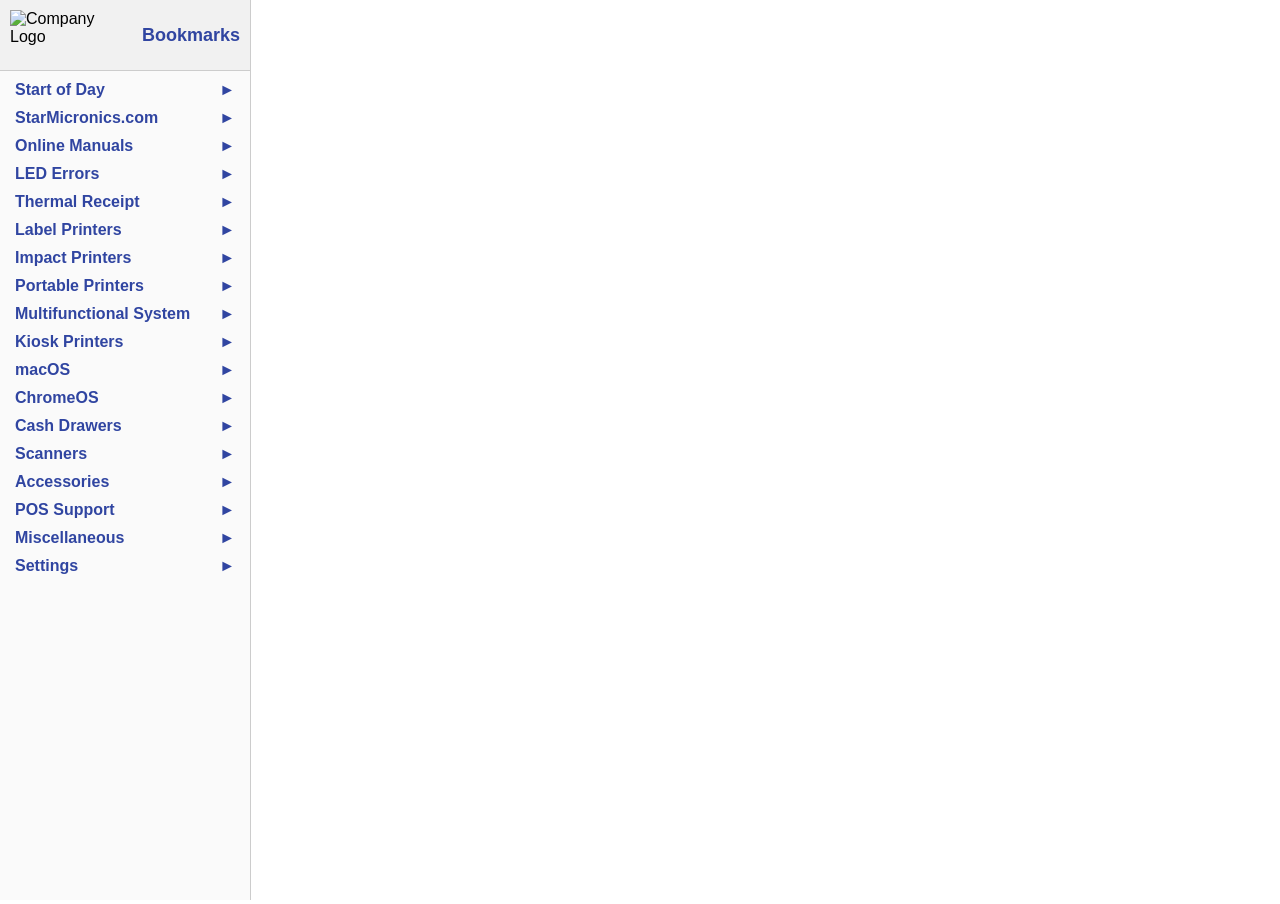
==== commit 23812f29: "Remove old bookmarks page, update customization UI, and add lookup data module" ====
--- a/index.html
+++ b/index.html
@@ -1160,7 +1160,7 @@
 
 	            <!-- Category: MISC -->
             <div class="menu-category" data-id="misc">
-                <div class="menu-header" onclick="toggleSubmenu(this)">MISC</div>
+                <div class="menu-header" onclick="toggleSubmenu(this)">Miscellaneous</div>
                 <div class="submenu">
                     			<a href="data/lookup/lookup.html" class="customize-link" target="contentFrame">Lookup</a>
 
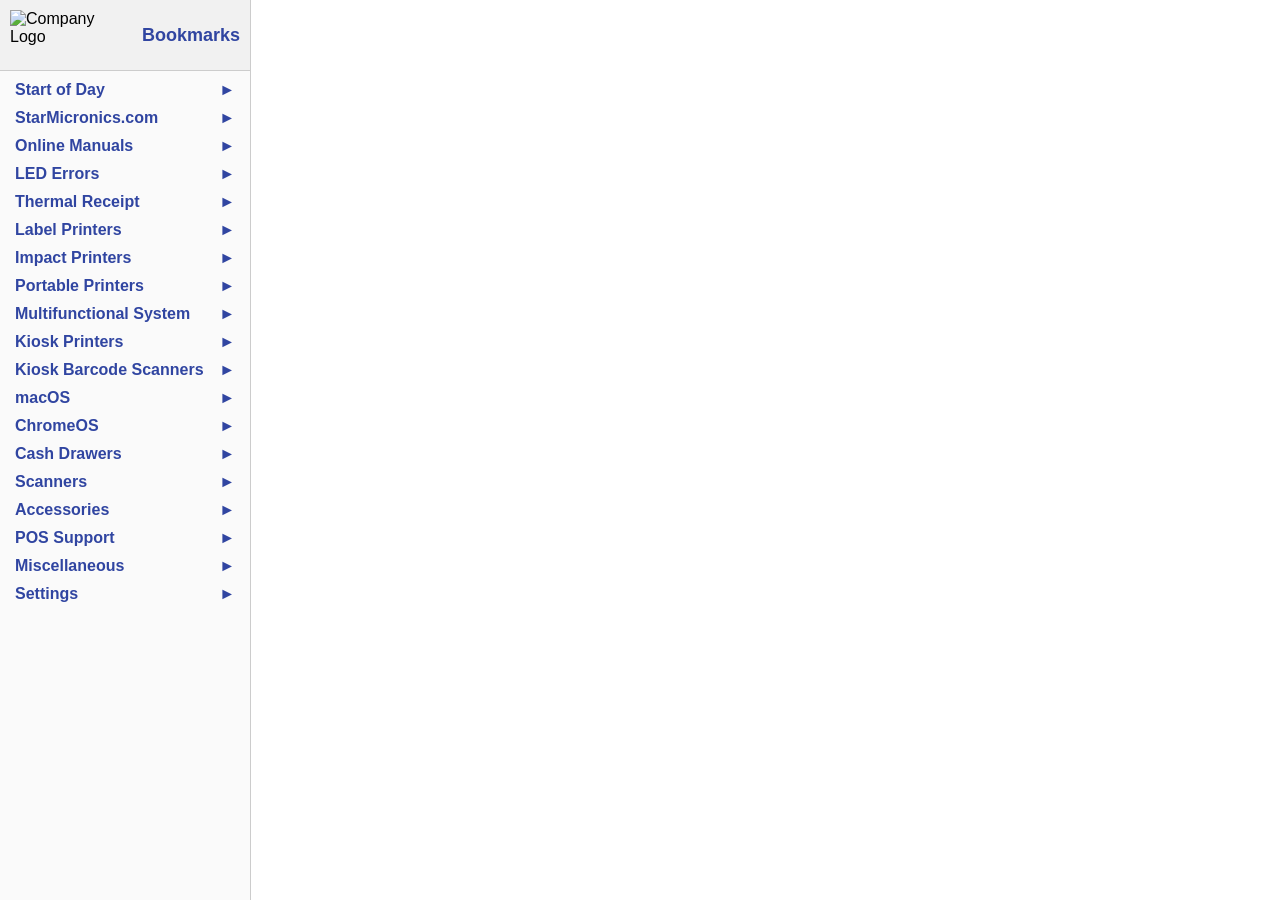
==== commit b1e8c403: "Remove old bookmarks page, update customization UI, and add lookup data module" ====
--- a/index.html
+++ b/index.html
@@ -839,7 +839,7 @@
 				<div class="has-sub-submenu" onclick="toggleSubSubmenu(event, this)">SK1-221</div>
 				<div class="sub-submenu">
 					<a href="https://starmicronics.com/support/products/sk1-support-page/" target="contentFrame">Support Page</a>
-					<a href="https://starmicronics.com/product/sk1-221-compact-kiosk-printer-receipts-labels-for-gas-stations//" target="contentFrame">Product Page</a>
+					<a href="https://starmicronics.com/product/sk1-221-compact-kiosk-printer-receipts-labels-for-gas-stations/" target="contentFrame">Product Page</a>
 					<a href="https://starmicronics.com/help-center/knowledge-base/how-to-install-a-kiosk-printer-on-windows/" target="contentFrame">Windows Setup</a>
 					<a href="https://starmicronics.com/help-center/knowledge-base/how-to-change-the-emulation-on-kiosk-printers/" target="contentFrame">Change Emulation</a>
 					<a href="https://starmicronics.com/help-center/knowledge-base/how-to-perform-general-maintenance-and-cleaning-on-kiosk-printers/" target="contentFrame">Maintenance</a>
@@ -900,6 +900,33 @@
         </div>
     </div>
 
+        		<!-- Category: Kiosk Barcode Scanners -->
+				<div class="menu-category" data-id="kiosk-scanners">
+				<div class="menu-header" onclick="toggleSubmenu(this)">Kiosk Barcode Scanners</div>
+				<div class="submenu">
+					<a href="" target="contentFrame"></a>	
+					
+
+			<!-- NLS-FM431 Submenu -->
+				<div class="has-sub-submenu" onclick="toggleSubSubmenu(event, this)">NLS-FM431</div>
+				<div class="sub-submenu">
+
+                    			<a href="https://starmicronics.com/product/nls-fm431-kiosk-barcode-scanner/" target="contentFrame">Product Page</a>
+
+
+			</div>
+
+			<!-- NLS-FM3280 Submenu -->
+				<div class="has-sub-submenu" onclick="toggleSubSubmenu(event, this)">NLS-FM3280</div>
+				<div class="sub-submenu">
+
+					<a href="https://starmicronics.com/product/nls-fm3280-kiosk-barcode-scanner/" target="contentFrame">Product Page</a>
+
+
+			</div>
+        </div>
+    </div>
+
 			<!-- Category: CUPS FOR MAC PCS -->
 				<div class="menu-category" data-id="cups-for-macos">
 				<div class="menu-header" onclick="toggleSubmenu(this)">macOS</div>
@@ -1013,7 +1040,17 @@
 					<a href="https://starmicronics.com/help-center/knowledge-base/how-to-setup-webprnt-browser-for-ios/" target="contentFrame">Setup WebPRNT</a>
 					<a href="https://starmicronics.com/help-center/knowledge-base/how-to-test-star-products-using-the-star-quick-setup-utility-app/" target="contentFrame">Quick Setup Utility</a>
 			
-			</div>			
+			</div>
+
+			<!-- mC Connect Drawer Submenu -->
+				<div class="has-sub-submenu" onclick="toggleSubSubmenu(event, this)">mC-Connect Drawer</div>
+				<div class="sub-submenu">
+					<a href="https://starmicronics.com/support/products/mcconnectdrawer-support-page/" target="contentFrame">Support Page</a>
+					<a href="https://starmicronics.com/product/mc-connect-cash-drawer-controller/" target="contentFrame">Product Page</a>
+					<a href="https://star-m.jp/products/s_print/mcconnectdrawer/manual/en/index.htm" target="contentFrame">Online Manual</a>
+
+			
+			</div>				
 
 
         </div>
@@ -1162,7 +1199,7 @@
             <div class="menu-category" data-id="misc">
                 <div class="menu-header" onclick="toggleSubmenu(this)">Miscellaneous</div>
                 <div class="submenu">
-                    			<a href="data/lookup/lookup.html" class="customize-link" target="contentFrame">Lookup</a>
+                    			<a href="data/lookup/lookup.html?v=1" class="customize-link" target="contentFrame">Lookup</a>
 
 
   				</div>
